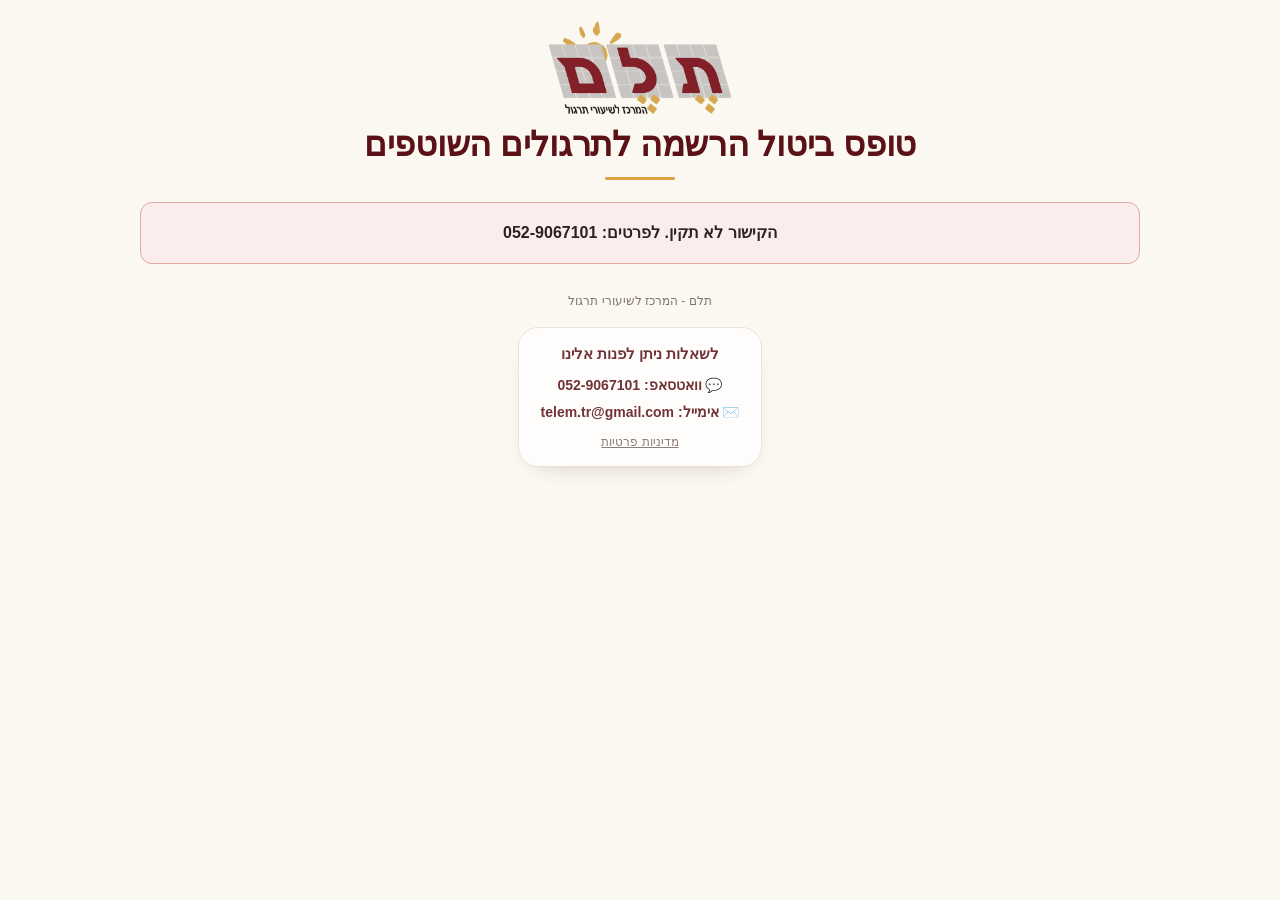
==== cancel.html @ 9bc38b72 "cancel: בלי סכומים (תשלום חודשי / חד-פעמיים); שם ההורה החותם – בלי שם משפחה של ההורה: שם המשפחה של ה" ====
<!DOCTYPE html>
<html data-form="cancel" lang="he" dir="rtl">
<head>
<meta charset="UTF-8">
<script>/* אבטחה (כל-17 3.3, 1.11.2026): בלי הטמעה באתר זר – רק באותו אתר (תצוגה מקדימה במערכת הניהול) */(function(){var ok=true;try{ok=window.top===window.self||window.top.location.origin===location.origin;}catch(e){ok=false;}if(!ok){document.documentElement.style.display="none";throw new Error("framed");}})();</script>
<meta name="viewport" content="width=device-width, initial-scale=1.0">
<meta name="robots" content="noindex, nofollow">
<meta http-equiv="Content-Security-Policy" content="default-src 'self'; script-src 'self' 'unsafe-inline' https://challenges.cloudflare.com https://*.googletagmanager.com; style-src 'self' 'unsafe-inline' https://fonts.googleapis.com; font-src https://fonts.gstatic.com; img-src 'self' data: https://*.google-analytics.com https://*.googletagmanager.com; connect-src 'self' https://oulivucqbpmbavbavfvy.supabase.co https://*.google-analytics.com https://*.analytics.google.com https://*.googletagmanager.com; form-action 'self'; frame-src https://challenges.cloudflare.com; base-uri 'self'; object-src 'none'">
<meta name="referrer" content="strict-origin-when-cross-origin">
<title>טופס ביטול - תלם</title>
<link rel="preconnect" href="https://fonts.googleapis.com">
<link href="https://fonts.googleapis.com/css2?family=Heebo:wght@400;500;700;800;900&family=Assistant:wght@400;500;600;700&display=swap" rel="stylesheet">
<style>
  /* לוח צבעים: בורדו/זהב של תלם, עם ערכת כהה תואמת */
  :root{
    --bg:#FAF8F5;
    --paper:#FFFFFF;
    --ink:#2B2320;
    --ink-soft:#6B5F55;
    --border:#E5DDD3;
    --accent:#5A1216;
    --accent-light:#8B1E23;
    --gold:#D9A441;
    --gold-deep:#C9A45C;
    --ok:#3F7D4F;
    --error:#B3423F;
    --cat-red:#B3241F;
    --cat-green:#5E9430;
    --cat-blue:#1E7FD1;
    color-scheme: light;
  }
  @media (prefers-color-scheme: dark){
    :root:not([data-theme="light"]){
      --bg:#1C1512;
      --paper:#2A211C;
      --ink:#F3ECE6;
      --ink-soft:#BBA99B;
      --border:#423630;
      --accent:#E2707A;
      --accent-light:#EF8C94;
      --gold:#E3B765;
      --gold-deep:#D9A441;
      --ok:#6CC082;
      --error:#FF8A80;
      --cat-red:#FF8A80;
      --cat-green:#8FD39F;
      --cat-blue:#7EC4FF;
      color-scheme: dark;
    }
  }
  :root[data-theme="dark"]{
    --bg:#1C1512;
    --paper:#2A211C;
    --ink:#F3ECE6;
    --ink-soft:#BBA99B;
    --border:#423630;
    --accent:#E2707A;
    --accent-light:#EF8C94;
    --gold:#E3B765;
    --gold-deep:#D9A441;
    --ok:#6CC082;
    --error:#FF8A80;
    --cat-red:#FF8A80;
    --cat-green:#8FD39F;
    --cat-blue:#7EC4FF;
    color-scheme: dark;
  }




    *{ box-sizing:border-box; }

  body{
    background:var(--bg);
    color:var(--ink);
    font-family:'Assistant', 'Segoe UI', sans-serif;
    direction:rtl;
    padding-inline:16px;
    padding-block:28px 60px;
    line-height:1.5;
    margin:0;
  }

  .wrap{ max-width:560px; margin:0 auto; }

  .brand{ display:flex; justify-content:center; margin-bottom:6px; }
  .brand-logo{ width:100%; max-width:230px; height:auto; display:block; }

  h1{
    text-align:center;
    font-family:'Heebo','Segoe UI',sans-serif;
    font-weight:900;
    font-size:clamp(22px,4.5vw,30px);
    color:var(--accent);
    display:flex;
    align-items:center;
    justify-content:center;
    gap:14px;
    margin:0 0 6px;
    text-wrap:balance;
  }
  h1 .line{ height:2px; width:56px; background:var(--gold-deep); position:relative; flex:0 0 auto; }
  h1 .line::before{ content:''; position:absolute; top:-3px; inset-inline-end:0; width:8px; height:8px; border-radius:50%; background:var(--accent); }
  h1 .line.right::before{ inset-inline-end:auto; inset-inline-start:0; }

  .subtitle{
    text-align:center;
    font-weight:700;
    color:var(--gold-deep);
    letter-spacing:.03em;
    margin-bottom:22px;
    font-size:18px;
  }
  .subtitle #subtitleLocation:not(:empty)::before{ content:" · "; }

  .intro{
    background:var(--paper);
    border:1px solid var(--border);
    border-inline-start:4px solid var(--accent);
    border-radius:12px;
    padding:16px 18px;
    font-size:15px;
    color:var(--ink-soft);
    line-height:1.75;
    margin-bottom:28px;
    display:flex;
    flex-direction:column;
    gap:10px;
  }
  .intro strong{ color:var(--accent); }
  .intro .lock-line{ display:flex; align-items:center; gap:6px; color:var(--accent); font-weight:700; }

  fieldset{
    border:none;
    margin:0 0 26px;
    padding:0;
    min-width:0;
  }
  legend{
    font-family:'Heebo',sans-serif;
    font-weight:800;
    font-size:17px;
    color:var(--accent);
    padding:0 0 12px;
    width:100%;
    border-bottom:2px solid var(--border);
    margin-bottom:16px;
  }

  .row{ display:grid; grid-template-columns:1fr 1fr; gap:14px; }
  @media (max-width:520px){ .row{ grid-template-columns:1fr; } }

  .field{ display:flex; flex-direction:column; gap:6px; margin-bottom:14px; }
  .field label{ font-weight:700; font-size:14.5px; color:var(--ink); }
  .field label .req{ color:var(--accent); margin-inline-start:2px; }
  .field .hint{ font-size:12.5px; color:var(--ink-soft); font-weight:500; }

  input[type=text], input[type=email], input[type=tel], select, textarea{
    font-family:inherit;
    font-size:16px;
    padding:11px 12px;
    border-radius:10px;
    border:1.5px solid var(--border);
    background:var(--paper);
    color:var(--ink);
    width:100%;
    transition:border-color .15s;
  }
  select{
    appearance:none;
    background-image:url("data:image/svg+xml,%3Csvg xmlns='http://www.w3.org/2000/svg' width='14' height='9'%3E%3Cpath d='M1 1l6 6 6-6' stroke='%235A1216' stroke-width='2' fill='none' stroke-linecap='round' stroke-linejoin='round'/%3E%3C/svg%3E");
    /* גרסה לערכה כהה (אותו חץ, קו בהיר יותר כדי לשמור על קונטרסט) מוגדרת למטה */
    background-repeat:no-repeat;
    background-position:left 12px center;
    padding-inline-start:34px;
  }

  @media (prefers-color-scheme: dark){
    :root:not([data-theme="light"]) select{
      background-image:url("data:image/svg+xml,%3Csvg xmlns='http://www.w3.org/2000/svg' width='14' height='9'%3E%3Cpath d='M1 1l6 6 6-6' stroke='%23F3ECE6' stroke-width='2' fill='none' stroke-linecap='round' stroke-linejoin='round'/%3E%3C/svg%3E");
    }
  }
  [data-theme="dark"] select{
    background-image:url("data:image/svg+xml,%3Csvg xmlns='http://www.w3.org/2000/svg' width='14' height='9'%3E%3Cpath d='M1 1l6 6 6-6' stroke='%23F3ECE6' stroke-width='2' fill='none' stroke-linecap='round' stroke-linejoin='round'/%3E%3C/svg%3E");
  }
  input:focus, select:focus{
    outline:none;
    border-color:var(--accent-light);
    box-shadow:0 0 0 3px rgba(90,18,22,.12);
  }

  .error-msg{ font-size:12.5px; color:var(--error); font-weight:700; min-height:15px; display:none; }
  .field.invalid .error-msg{ display:block; }
  .field.invalid input, .field.invalid select{ border-color:var(--error); }

  .track-info{
    border-radius:10px;
    padding:16px 18px;
    margin:4px 0 20px;
    background:var(--paper);
    border:1px solid var(--border);
    border-inline-start:5px solid var(--track-color, var(--ink-soft));
    color:var(--ink);
    font-size:13.5px;
    line-height:1.7;
    text-align:right;
    box-shadow:0 1px 3px rgba(0,0,0,0.08);
  }
  .track-info.empty{ min-height:190px; display:flex !important; align-items:center; justify-content:flex-start; border-style:dashed; border-inline-start-width:1px; box-shadow:none; background:transparent; }
  .track-info.empty .track-info-title{ color:var(--ink-soft); font-weight:600; font-size:14px; margin:0; }
  .track-info.red{ --track-color:var(--cat-red); }
  .track-info.green{ --track-color:var(--cat-green); }
  .track-info.blue{ --track-color:var(--cat-blue); }
  .track-info-title{ font-family:'Heebo',sans-serif; font-weight:800; font-size:15.5px; margin-bottom:10px; color:var(--track-color, var(--ink)); }
  .track-info-body{ margin-bottom:10px; }
  .track-info-label{ font-weight:800; margin:0 0 4px; color:var(--track-color, var(--ink)); }
  .track-info-list{
    list-style:disc;
    margin:0 0 10px;
    padding-inline-start:20px;
    text-align:start;
  }
  .track-info-list li{ margin:2px 0; }
  .track-info-list b{ font-weight:800; }
  .track-info-prices{ margin-bottom:6px; }
  .track-info-note{ font-size:12.5px; opacity:.95; }
  .track-info-note .track-info-list{ margin-bottom:0; }

  .amount-row{
    display:flex;
    justify-content:space-between;
    align-items:center;
    background:var(--bg);
    border:1px solid var(--border);
    border-radius:10px;
    padding:12px 14px;
    margin:6px 0 0;
    font-size:14px;
  }
  .amount-row strong{ font-size:18px; color:var(--accent); }
  .amount-breakdown{ margin:6px 0 0; }
  .amount-breakdown:empty{ display:none; }
  .bd-row{ display:flex; justify-content:space-between; gap:12px; padding:5px 14px; font-size:13.5px; color:var(--ink-soft); }
  .bd-row + .bd-row{ border-top:1px dashed var(--border); }
  .bd-row b{ color:var(--ink); font-weight:600; white-space:nowrap; }
  .amount-row-recur{ margin-bottom:20px; }
  .amount-row-recur strong{ font-size:18px; }

  .pay-phone{ background:#FBF5E8; border:1.5px solid #E2C98F; border-radius:10px; padding:10px 12px; margin-bottom:10px; }
  .consent{
    display:flex;
    align-items:flex-start;
    gap:8px;
    margin-top:6px;
    font-size:13px;
    color:var(--ink-soft);
  }
  .consent input{ margin-top:3px; }
  .consent .error-msg{ color:var(--error); }

  .terms-box{
    background:var(--bg);
    border:1px solid var(--border);
    border-radius:10px;
    padding:14px 16px;
    margin:20px 0 10px;
    font-size:12.5px;
    line-height:1.7;
    color:var(--ink-soft);
    max-height:260px;
    overflow-y:auto;
    text-align:start;
  }
  .terms-box h4{
    font-family:'Heebo',sans-serif;
    font-weight:800;
    font-size:14px;
    color:var(--accent);
    margin:14px 0 6px;
  }
  .terms-box h4:first-child{ margin-top:0; }
  .terms-box p{ margin:5px 0; }
  .terms-box ol{ padding-inline-start:20px; margin:4px 0; }
  .terms-box li{ margin:3px 0; }

  .submit-wrap{ text-align:center; margin-top:30px; }
  button#submitBtn{
    font-family:'Heebo',sans-serif;
    font-weight:800;
    font-size:17px;
    color:#fff;
    background:var(--accent);
    border:none;
    border-radius:999px;
    padding:15px 42px;
    cursor:pointer;
    box-shadow:0 4px 14px rgba(90,18,22,.25);
    transition:transform .12s, background .12s;
    width:100%;
    max-width:320px;
  }
  button#submitBtn:hover{ background:var(--accent-light); }
  button#submitBtn:active{ transform:scale(.98); }
  button#submitBtn:disabled{ opacity:.55; cursor:not-allowed; }

  .form-error{
    text-align:right; color:var(--error); font-weight:700; font-size:14px;
    margin-top:14px; min-height:18px;
  }

  footer{ text-align:center; margin-top:34px; font-size:12px; color:var(--ink-soft); opacity:.85; line-height:1.9; }
  footer .contact{ font-size:13px; }
  footer a{ color:var(--maroon); font-weight:700; text-decoration:none; }


  [hidden]{ display:none !important; }
  select.locked{ background-image:none !important; opacity:1; background-color:var(--bg); color:var(--ink); font-weight:700; cursor:not-allowed; }
  .lock-note{ font-size:12.5px; color:var(--ink-soft); margin-top:4px; }
  .preview-banner{ position:sticky; top:0; z-index:50; background:#C9A45C; color:#2B2320; font-weight:800; text-align:center; padding:8px 12px; font-size:14px; }
  /* חתימה */
  .sig-wrap{ margin-top:12px; }
  .sig-wrap .sig-lbl{ font-weight:700; font-size:14px; margin-bottom:6px; display:block; }
  .sig-box{ position:relative; border:1.5px dashed var(--border); border-radius:10px; background:#fff; touch-action:none; }
  .sig-box canvas{ display:block; width:100%; height:120px; border-radius:10px; cursor:crosshair; touch-action:none; }
  .sig-box .sig-ph{ position:absolute; inset:0; display:flex; align-items:center; justify-content:center; color:#9a8f86; font-size:14px; pointer-events:none; }
  .sig-box.signed .sig-ph{ display:none; }
  .sig-box.signed{ border-style:solid; border-color:var(--ok); }
  .sig-tools{ display:flex; justify-content:space-between; align-items:center; margin-top:6px; font-size:13px; color:var(--ink-soft); }
  .sig-tools button{ background:none; border:1px solid var(--border); border-radius:8px; padding:4px 12px; font:inherit; color:var(--ink); cursor:pointer; }
  .hp-field{ position:absolute !important; width:1px; height:1px; overflow:hidden; clip-path:inset(50%); white-space:nowrap; opacity:0; pointer-events:none; }
  /* ===== תלם 5.19.46: עיצוב חדש לטפסים - קרם, בורדו וזהב (כמו מסך המאגר). רק מראה, בלי שינוי בלוגיקה ===== */
  /* רק במצב בהיר (במצב כהה של הטלפון - נשאר העיצוב הכהה הקיים) */
  @media not all and (prefers-color-scheme: dark){
  @media not all and (prefers-color-scheme: dark){
    :root:not([data-theme="dark"]){ --bg:#FBF8F3; --border:#E6E0D8; --hl:#C9A45C; --ink-dark:#2E1C19; }
  }
  :root[data-theme="light"]{ --bg:#FBF8F3; --border:#E6E0D8; --hl:#C9A45C; --ink-dark:#2E1C19; }
  .wrap{ max-width:600px; }
  h1{ display:block; width:fit-content; margin:4px auto 10px; padding:0 8px; color:var(--ink-dark, var(--ink)); }
  h1 .line{ display:none; }
  .subtitle{ display:table; margin:0 auto 22px; background:var(--accent); color:#fff; border-radius:999px; padding:7px 22px; font-size:17px; letter-spacing:0; }
  .intro{ border-radius:18px; border:1px solid var(--border); border-inline-start:5px solid var(--accent); box-shadow:0 1px 3px rgba(60,30,20,.05); }
  fieldset{ background:var(--paper); border:1px solid var(--border); border-radius:20px; padding:18px 20px 8px; margin-bottom:18px; box-shadow:0 1px 3px rgba(60,30,20,.05); }
  legend{ float:right; width:100%; border-bottom:none; padding:0 0 4px; margin-bottom:14px; font-size:18px; }
  legend::after{ content:""; display:block; width:36px; height:3px; border-radius:5px; background:var(--hl, var(--gold)); margin-top:6px; }
  legend + *, fieldset > *:not(legend){ clear:both; }
  input[type=text], input[type=email], input[type=tel], select, textarea{ border-radius:12px; }
  input[type=text]:focus, input[type=email]:focus, input[type=tel]:focus, select:focus, textarea:focus{ border-color:var(--gold-deep); box-shadow:0 0 0 3px rgba(90,18,22,.12); outline:none; }
  .track-info{ border-radius:16px; }
  .terms-box{ border-radius:16px; }
  button#submitBtn{ box-shadow:0 6px 18px rgba(90,18,22,.22); }
  /* שדה שנקבע בקישור (נעול) - רקע בהיר, כיתוב רגיל (לא מודגש) */
  select.locked, input.locked, select:disabled, input:disabled{ background-color:#F8F6F3 !important; color:var(--ink) !important; font-weight:600 !important; box-shadow:none; }
  .lock-note::before{ content:"🔒 "; font-size:11px; }
  .terms-box{ background:var(--paper); }
  .amount-breakdown{ background:var(--paper); border:1px solid var(--border); border-radius:14px; padding:4px 0; margin-bottom:8px; }
  .amount-row{ background:var(--paper); border-radius:14px; }
  .amount-row:not(.amount-row-recur){ background:var(--paper); border-color:var(--accent); border-width:1.5px; }
  .sig-box{ border-radius:14px; }
  .pm-lock{ display:flex; gap:6px; align-items:flex-start; margin:8px 0 2px; font-size:13px; color:var(--accent); font-weight:700; }
  #pmOpts[hidden] ~ .pm-lock{ display:none; }
  :root{ --bg:#FBF8F3; } body{ background:#F8F4ED; }
  /* תלם 5.19.46: הטופס בחלקים ממוספרים (כמו המרתון) */
  form{ counter-reset:step; }
  fieldset > legend, .sec-card > .sec-h{ display:flex; align-items:center; gap:10px; }
  fieldset > legend::before, .sec-card > .sec-h::before{ counter-increment:step; content:counter(step); flex:0 0 auto; width:28px; height:28px; border-radius:50%; background:var(--accent); color:#fff; display:grid; place-items:center; font-size:14px; font-weight:800; font-family:'Heebo',sans-serif; }
  fieldset > legend::after{ display:none !important; } fieldset > legend{ border-bottom:1px solid var(--border); padding-bottom:12px !important; }
  .sec-card > .sec-h{ border-bottom:1px solid var(--border); padding-bottom:12px; }
  .sec-card{ background:var(--paper); border:1px solid var(--border); border-radius:20px; padding:18px 20px 14px; margin-bottom:18px; box-shadow:0 1px 3px rgba(60,30,20,.05); }
  .sec-card > .sec-h{ font-family:'Heebo',sans-serif; font-weight:800; font-size:18px; color:var(--accent); margin-bottom:16px; flex-wrap:wrap; }

  .sec-card .terms-box{ background:#FBF9F5; }
  @media (min-width:900px){ .wrap{ max-width:640px; } }
  /* הלקוחה: השדות למילוי ברקע אפור-בהיר, שדה שנקבע בקישור (עיר) - לבן */
  input[type=text], input[type=email], input[type=tel], input[type=number], select, textarea{ background-color:#FFFAEE; border-color:#EADFC8; }
  input[type=text]:focus, input[type=email]:focus, input[type=tel]:focus, select:focus, textarea:focus{ background-color:#fff; }
  select.locked, input.locked, select:disabled, input:disabled, input.ro-val, input[readonly]{ background-color:#fff !important; border-color:var(--border) !important; color:var(--ink) !important; font-weight:600 !important; }
  /* הלוגו בלי "מסגרת" לבנה - הרקע הלבן של התמונה מתמזג ברקע הדף */
  @media not all and (prefers-color-scheme: dark){ :root:not([data-theme="dark"]) .brand-logo{ mix-blend-mode:multiply; } }
  :root[data-theme="light"] .brand-logo{ mix-blend-mode:multiply; }

  }
  @media not all and (prefers-color-scheme: dark){
    /* מסגרת פנימית בתוך כרטיס - תמיד עם שוליים */
    fieldset .track-info, fieldset .ti-box, fieldset .terms-box, .sec-card .terms-box, fieldset .amount-row, fieldset .pm-only{ margin-inline:0; }
    .ti-box, .track-info{ padding:14px 16px !important; }
  }
  /* ===== תלם 5.19.46 (המשך): מסגרת בורדו לכל חלק, רקע ניטרלי, ריווח צפוף, שני שדות בשורה גם בנייד, שורה צהובה מתחת לכותרת ===== */
  @media not all and (prefers-color-scheme: dark){
    :root{ --bg:#FAF8F5; } body{ background:#FAF8F5 !important; padding-inline:10px !important; padding-top:18px !important; }
    fieldset, .sec-card{ border:1.5px solid var(--accent) !important; box-shadow:none !important; margin-bottom:10px !important; padding:14px 14px 4px !important; border-radius:16px !important; }
    .sec-card{ padding-bottom:12px !important; }
    fieldset > legend, .sec-card > .sec-h{ border-bottom-color:#E9DCDC !important; margin-bottom:10px !important; padding-bottom:10px !important; }
    .field{ margin-bottom:10px; }
    input[type=text], input[type=email], input[type=tel], input[type=number], select, textarea{ background-color:#FAF8F5 !important; border-color:#E3DDD4 !important; }
    input[type=text]:focus, input[type=email]:focus, input[type=tel]:focus, select:focus, textarea:focus{ background-color:#fff !important; }
    select.locked, input.locked, select:disabled, input:disabled, input.ro-val, input[readonly]{ background-color:#fff !important; }
  }
  .row{ grid-template-columns:1fr 1fr !important; gap:10px !important; }
  @media (max-width:520px){ .field label{ font-size:13.5px; } input[type=text], input[type=email], input[type=tel], select{ font-size:15px; padding-inline:10px; } }
</style>
<style>
  .ro-val{ background:#F6F1E7 !important; color:#2B2320 !important; font-weight:700; }
  .done-box{ background:#EEF7EA; border:1.5px solid #9BC98A; border-radius:12px; padding:18px; text-align:center; font-size:17px; font-weight:700; }
  .bad-box{ background:#FBEDEC; border:1.5px solid #E4A8A3; border-radius:12px; padding:18px; text-align:center; font-size:16px; font-weight:700; }
  .disclaimer{ font-weight:800; font-size:15.5px; text-align:center; margin:14px 0 6px; color:#2B2320; }
  .ti-box{ border:1.5px solid #E2C98F; background:#FBF5E8; border-radius:12px; padding:12px 14px; margin-bottom:10px; }
  .ti-box h3{ margin:0 0 4px; font-size:16px; } .ti-box p{ margin:0 0 6px; font-size:14.5px; } .ti-box ul{ margin:0; padding-inline-start:18px; font-size:14.5px; }
  .preview-banner{ position:sticky; top:0; z-index:50; background:#C9A45C; color:#2B2320; font-weight:800; text-align:center; padding:8px 12px; font-size:14px; }

  /* 5.19.55 (הלקוחה): שדות שהדפדפן מילא אוטומטית - בלי הרקע הכחול, באותו צבע כמו שאר השדות */
  input:-webkit-autofill, input:-webkit-autofill:hover, input:-webkit-autofill:focus, textarea:-webkit-autofill, select:-webkit-autofill{
    -webkit-box-shadow:0 0 0 1000px var(--af-bg, #FAF8F5) inset !important; box-shadow:0 0 0 1000px var(--af-bg, #FAF8F5) inset !important;
    -webkit-text-fill-color:currentColor !important; transition:background-color 99999s ease 0s; }
  input:-webkit-autofill:focus{ --af-bg:#fff; }
  input:autofill{ background-color:var(--af-bg, #FAF8F5) !important; }
  @media (prefers-color-scheme: dark){ input:-webkit-autofill, textarea:-webkit-autofill, select:-webkit-autofill{ --af-bg:var(--card, #2a2522); } }
  /* 5.19.55: שדה חסר / לא תקין - מסגרת אדומה בולטת והודעה גדולה יותר */
  .field.invalid input, .field.invalid select, .field.invalid textarea{ border:1.5px solid #C9554F !important; }   /* הלקוחה: פחות אדום - רק מסגרת */
  .field.invalid .error-msg, .consent .error-msg:not(:empty), #sigError:not(:empty){ font-size:13.5px !important; font-weight:700 !important; color:#B8463F !important; margin-top:4px; }
  .field.invalid .error-msg::before{ content:"⚠ "; }

  /* ===== 5.19.83 (נועה): שדות לבנים כמו במערכת הניהול – לא שמנת. פינות 8, גובה 44 בכל הטפסים ===== */
  @media not all and (prefers-color-scheme: dark){
    :is(input[type=text], input[type=email], input[type=tel], input[type=number], input[type=date], select, textarea):not(.field.invalid *){ background-color:#fff !important; border:1.5px solid #E5DDD3 !important; }
    :is(input[type=text], input[type=email], input[type=tel], input[type=number], input[type=date], select, textarea):not(.field.invalid *):focus{ border-color:#C9A45C !important; box-shadow:0 0 0 3px rgba(90,18,22,.10) !important; outline:none; }
    input:-webkit-autofill, textarea:-webkit-autofill, select:-webkit-autofill{ --af-bg:#fff; }
    input:autofill{ --af-bg:#fff; }
  }
  :is(input[type=text], input[type=email], input[type=tel], input[type=number], input[type=date], select, textarea){ border-radius:8px !important; }
  :is(input[type=text], input[type=email], input[type=tel], input[type=number], input[type=date], select){ min-height:44px !important; height:44px; padding-block:8px !important; box-sizing:border-box; }

  /* 5.19.84 (נועה): שדה נעול / לקריאה בלבד – דהוי: מסגרת חלשה מאוד, טקסט אפור, בלי רקע ובלי חץ */
  body .field :is(select.locked, input.locked, select:disabled, input:disabled, input.ro-val, input[readonly]):not(.q1):not(.q2):not(.q3){
    background-color:transparent !important; background-image:none !important; border:1.5px solid #EFEAE3 !important; box-shadow:none !important;
    color:#6B5F55 !important; -webkit-text-fill-color:#6B5F55; font-weight:400 !important; opacity:1; cursor:default; }

  /* 5.19.84 (נועה): רקע הדף כמו במערכת הניהול – המסגרות הלבנות בולטות עליו */
  @media not all and (prefers-color-scheme: dark){ body{ background:#F6F3EF !important; } }
  /* 5.19.84 (נועה): בביטול ההורה בודק את הפרטים – הטקסט כהה וברור, רק המסגרת דהויה */
  body .field input.ro-val:not(.q1):not(.q2):not(.q3):not(.q4){ color:#2B2320 !important; -webkit-text-fill-color:#2B2320; font-weight:600 !important; }


  /* ===== 5.19.84 (נועה): כל הטפסים בעיצוב של טופס המרתון (המרתון = הטופס שסגרנו) ===== */
  .intro{ background:var(--paper) !important; border:1px solid var(--accent) !important; border-radius:16px !important; box-shadow:none !important;
    padding:14px 14px 12px !important; margin:0 0 10px !important; font-size:15.5px; line-height:1.7; color:var(--ink); }
  fieldset, .sec-card{ border-width:1px !important; }
  fieldset > legend, .sec-card > .sec-h{ font-size:17.5px !important; font-weight:800; color:var(--accent); padding-bottom:12px !important; margin-bottom:10px !important; }
  fieldset > legend::before, .sec-card > .sec-h::before{ width:26px !important; height:26px !important; font-size:13.5px !important; }
  .field > label, .field label{ font-size:14px !important; font-weight:700; color:var(--ink-soft) !important; }
  @media (max-width:520px){ .field > label, .field label{ font-size:13.5px !important; } }
  .amount-row:not(.amount-row-recur){ background:linear-gradient(135deg, rgba(90,18,22,.07), rgba(217,164,65,.10)) !important; border:1px solid rgba(90,18,22,.35) !important;
    border-radius:14px !important; padding:14px 16px !important; }
  .amount-row:not(.amount-row-recur) span{ font-weight:800; font-size:16px; color:var(--accent); } .amount-row:not(.amount-row-recur) strong{ font-size:22px !important; font-weight:900; color:var(--accent); }
  .amount-row-recur{ border-radius:14px !important; padding:12px 16px !important; }
  .consents-box{ background:#FAF8F5 !important; border:1px solid #E6E0D8 !important; border-radius:14px !important; padding:12px 14px !important; margin:10px 0 4px !important; display:grid !important; gap:10px; }
  .consents-box .consent, .consent{ margin:0 !important; font-size:14px !important; color:var(--ink) !important; line-height:1.55; cursor:pointer; gap:8px; }
  .consents-box .consent input, .consent input[type=checkbox]{ width:20px; height:20px; flex:0 0 auto; margin-top:1px !important; accent-color:#8B1E23; }
  .consents-box .error-msg:empty{ display:none; }
  .terms-box{ background:#FAF8F5 !important; border:1px solid #E6E0D8 !important; border-radius:12px !important; padding:14px 16px !important; margin:16px 0 10px !important;
    font-size:12.5px; color:var(--ink-soft); max-height:190px; }
  .sig-box{ background:#FDFBF8 !important; border:1px dashed #E6E0D8 !important; border-radius:14px !important; }
  .pm-title{ font-family:'Heebo',sans-serif; font-size:16px; font-weight:800; color:var(--ink); margin:16px 0 6px; }
  .submit-wrap{ margin-top:22px !important; }
  button#submitBtn{ background:linear-gradient(160deg, #8B1E23, #5A1216) !important; font-size:16.5px !important; padding:15px 14px !important; max-width:380px !important; width:100%;
    box-shadow:0 8px 22px rgba(90,18,22,.28) !important; border-radius:999px; }
  footer{ margin-top:26px !important; }
  /* מחשב – רוחב כמו בטופס המרתון */
  @media (min-width:900px){
    body{ padding-inline:28px; } .wrap{ max-width:1000px !important; }
    button#submitBtn{ font-size:18px !important; padding:16px 24px !important; }
    .field > label, .field label{ font-size:14px !important; }
  }

  /* ===== 5.19.84 (נועה): כמו במערכת – שם השדה צמוד לשדה ומיושר לטקסט שבתוכו; כוכבית חובה באדום ===== */
  .field > label, .field > .field-title{ display:block; padding-inline-start:11px !important; margin-bottom:-3px !important; line-height:1.3; }
  .sig-lbl, .pm-title{ padding-inline-start:0; }
  :is(input[type=text], input[type=email], input[type=tel], input[type=number], input[type=date], select){ padding-inline:10px !important; }
  select{ padding-inline-end:36px !important; }
  .req, label .req, .sig-lbl .req{ color:#B3241F !important; font-weight:800; }
</style>
<link rel="stylesheet" href="site-look.css?v=7"><script src="site-look.js?v=11"></script><!-- עיצוב אחיד כמו באתר (נועה 23.10) -->
<link rel="icon" type="image/png" href="favicon.png?v=1">
</head>
<body>
<div class="wrap">
  <div class="brand"><img class="brand-logo" src="[data-uri]" alt="תלם - המרכז לשיעורי תרגול"></div>
  <h1><span class="line"></span> <span data-t="t001">תלם - המרכז לשיעורי תרגול</span> <span class="line right"></span></h1>
  <div class="subtitle" data-t="t002">טופס ביטול הרשמה לתרגולים השוטפים</div>
  <div id="loadBox" class="intro"><div data-t="t003">טוען את הטופס...</div></div>
  <form id="canForm" novalidate hidden>
    <div class="intro"><div data-t="t004">לאחר שקיבלנו הסבר מפורט מנציגי 'תלם - המרכז לשיעורי תרגול' על מהות שיעורי התרגול, אנו מבקשים לבטל את הרישום של בננו/בתנו לשיעורי התרגול, בהתאם למדיניות ולתנאי ההתקשרות המפורטים למטה.</div></div>
    <div class="top-error form-error" id="topError" style="display:none;"></div>
    <fieldset>
      <legend data-t="t005">פרטי התלמיד/ה</legend>
      <div class="row">
        <div class="field"><label data-t="t006">שם התלמיד/ה</label><input type="text" class="ro-val" id="v-student" readonly></div>
        <div class="field"><label data-t="t007">שכבה</label><input type="text" class="ro-val" id="v-grade" readonly></div>
      </div>
    </fieldset>
    <fieldset>
      <legend data-t="t008">בית הספר</legend>
      <div class="row">
        <div class="field"><label data-t="t009">עיר</label><input type="text" class="ro-val" id="v-city" readonly></div>
        <div class="field"><label data-t="t010">בית ספר</label><input type="text" class="ro-val" id="v-school" readonly></div>
      </div>
    </fieldset>
    <fieldset>
      <legend data-t="t011">המסלול</legend>
      <div class="row">
        <div class="field"><label data-t="t012">מסלול</label><input type="text" class="ro-val" id="v-track" readonly></div>
        <div class="field"><label data-t="t013">מקצוע</label><input type="text" class="ro-val" id="v-subject" readonly></div>
      </div>
      <!-- נועה 15.11: בטופס הביטול – בלי סכומים (תשלום חודשי / תשלומים חד-פעמיים) -->
      <div class="ti-box" id="priceBox"></div>
    </fieldset>
    <fieldset>
      <legend data-t="t016">סיבת הביטול</legend>
      <div class="field"><label for="f-reason" data-t="t017">סיבת הביטול (לא חובה)</label><textarea id="f-reason" maxlength="1000" rows="3"></textarea></div>
    </fieldset>
    <section class="sec-card"><div class="sec-h" data-t="t018">אישור וחתימה</div>
    <div class="terms-box" id="termsBox">
      <h4 data-t="t019">תנאים כלליים</h4>
      <p data-t="t020">על התלמיד/ה להגיע לתרגולים עם כל הציוד הלימודי הנדרש (ספר + מחברת הלימוד, כלי כתיבה וכו'). במהלך המפגש ניתן לצאת מהכיתה לצורך שירותים, שתייה והתרעננות בתחומי בית הספר בלבד.</p>
      <p data-t="t021">תלמיד/ה שיעזוב/תעזוב את המפגש לפני תומו, מכל סיבה שהיא, לא יהיה/תהיה זכאי/ת להחזר כספי. תלמיד/ה שלא יגיע/תגיע למפגש, מכל סיבה שהיא, יוכל/תוכל להשלים את המפגש על בסיס מקום פנוי בקבוצה אחרת (במידה וקיימת) באותו המסלול בלבד, ובכל מקרה לא יהיה/תהיה זכאי/ת להחזר כספי.</p>
      <p data-t="t022">האחריות בדבר הגעת התלמיד/ה למפגשים מוטלת על התלמיד/ה והוריו/ה בלבד. הבטחת מקומו/ה של התלמיד/ה בשיעורי התרגול תינתן רק עם הסדרת התשלום באופן מלא וכן מילוי ושליחת טופס הרשמה זה.</p>
      <p data-t="t023">'תלם - המרכז לשיעורי תרגול' שומרת לעצמה את הזכות שלא לפתוח קבוצת תרגול במידה ומספר הנרשמים לקבוצה לא ימלא את המינימום הנדרש על ידה, וכן את הזכות להרחיק תלמידים עקב התנהגות לא נאותה או לא מקובלת.</p>

      <h4 data-t="t024">תנאי ביטול</h4>
      <p data-t="t025">ניתן לבטל את ההשתתפות בשיעורי התרגול עד שבוע לפני היציאה לחופשת פסח, מכל סיבה שהיא. לאחר מכן לא תינתן אפשרות לביטול ההשתתפות.</p>
      <p data-t="t026">במקרה של ביטול ההשתתפות:</p>
      <ol>
        <li data-t="t027">הודעה על ביטול שהגיעה עד ה-10 לחודש - החודש יחויב במלואו, ותינתן אפשרות להגיע לתרגולים עד לסוף אותו החודש.</li>
        <li data-t="t028">הודעה על ביטול שהגיעה אחרי ה-10 לחודש - יחויבו החודש הנוכחי וכן חודש אחד נוסף לאחריו, ותינתן אפשרות להגיע לתרגולים עד לסוף החודש שאחריו.</li>
      </ol>
      <p data-t="t029">כל פנייה לביטול תיעשה בכתב ו/או באמצעות טופס ביטול השתתפות, ובקבלת אישור מהנהלת 'תלם - המרכז לשיעורי תרגול'. חודש יוני מחויב במלואו, למרות שהפעילות השוטפת מסתיימת עם סיום שנת הלימודים (20.6).</p>

      <div id="materialsTermsNote" style="display:none;">
        <h4 data-t="t030">חומרי תרגול ועזרי לימוד דיגיטליים</h4>
        <p data-t="t031">חומרי התרגול ועזרי התרגול הדיגיטליים יסופקו ע"י חברת 'תלם' ו/או חברה אחרת שתיבחר מטעמה. עלות חומרי הלימוד ועזרי התרגול מקוזזת מעלות חודש יוני, כמפורט למעלה. תלמיד/ה שיבטל/תבטל את השתתפותו/ה לפני תחילת הפעילות - עלות חומרי הלימוד תקוזז באופן יחסי.</p>
      </div>
    </div>
      <div class="field" id="field-signer"><label for="f-signer"><span data-t="t032">שם מלא של ההורה החותם/ת</span> <span class="req">*</span></label><input type="text" id="f-signer" maxlength="80"><div class="error-msg" data-t="t033">שדה חובה</div></div>
    <div class="consents-box">
    <label class="consent" id="field-consent">
      <input type="checkbox" id="f-consent" required>
      <span data-t="t034">הנני מצהיר/ה כי קראתי את תנאי ההתקשרות ומדיניות הביטול, וכי חתימתי על מסמך זה מהווה אישור להסכמתי לתוכן המסמך ולבקשת הביטול.</span>
    </label>
    <div class="error-msg" id="consentError"></div>
    </div>
    <div class="sig-wrap" id="field-signature">
      <span class="sig-lbl"><span data-t="t035">חתימת ההורה</span> <span class="req">*</span></span>
      <div class="sig-box" id="sigBox"><canvas id="sigCanvas" aria-label="משטח חתימה"></canvas><div class="sig-ph" data-t="t036">חתמו כאן באצבע או בעכבר</div></div>
      <div class="sig-tools"><span id="sigHint" data-t="t037">החתימה נשמרת יחד עם טופס הביטול.</span><button type="button" id="sigClear" data-t="t038">ניקוי</button></div>
      <div class="error-msg" id="sigError"></div>
    </div>
    </section>
    <div class="hp-field" aria-hidden="true"><label>אתר <input type="text" id="f-website" name="website" tabindex="-1" autocomplete="off"></label></div>
    <p style="font-size:13px; color:var(--ink-soft);" data-t="t039">* תאריך ביטול ההרשמה ייחשב לתאריך קבלת הטופס החתום, ובכפוף לאישור הנהלת תלם.</p>
    <div class="submit-wrap"><button type="submit" id="submitBtn" disabled data-t="t050">שליחת טופס הביטול</button></div>
  </form>
  <div id="doneBox" hidden></div>

  <footer><span data-t="t040">תלם - המרכז לשיעורי תרגול</span><br>
    <span class="contact"><span data-t="t041">טלפון:</span> <a href="tel:0529067101">052-9067101</a> <span data-t="t042">· אימייל:</span> <a href="mailto:telem.tr@gmail.com">telem.tr@gmail.com</a></span></footer>
</div>
<script src="texts.js?v=3"></script><!-- תלם 5.19.100: נוסחי הטפסים מהמערכת -->
<script>
(function(){
"use strict";
const CONFIG = {
    trackPricing: {
      "ראש העין": {
        single:            { early: 348, regular: 393 },
        "unlimited-single":{ early: 514, regular: 584 },
        double:            { early: 684, regular: 742 },
        registrationFee: 118,  // דמי שיבוץ והרשמה - מקוזז מיוני
        materialsFee: null,    // אין עלות חומרי לימוד בעיר זו
        activityStartDate: "2026-10-11"  // מועד תחילת הפעילות + תחילת החיוב החודשי (הוראת קבע)
      },
      "כפר סבא": {
        single:            { early: 464, regular: 524 },
        "unlimited-single":{ early: 514, regular: 584 },
        double:            { early: 684, regular: 742 },
        registrationFee: 117,  // דמי שיבוץ והרשמה - לא מקוזז
        materialsFee: 472,     // חומרי תרגול/עזרי לימוד - מקוזז מיוני
        activityStartDate: "2026-10-18"  // מועד תחילת הפעילות + תחילת החיוב החודשי (הוראת קבע)
      },
      "הוד השרון": {
        single:            { early: 464, regular: 524 },
        "unlimited-single":{ early: 514, regular: 584 },
        double:            { early: 684, regular: 742 },
        registrationFee: 117,  // דמי שיבוץ והרשמה - לא מקוזז
        materialsFee: 472,     // חומרי תרגול/עזרי לימוד - מקוזז מיוני
        activityStartDate: "2026-10-18"  // מועד תחילת הפעילות + תחילת החיוב החודשי (הוראת קבע)
      }
    },

    // תאריך הגבול בין "הרשמה מוקדמת" ל"הרשמה רגילה" - קובע איזה
    // מחיר חודשי (early/regular) ייכנס להוראת הקבע (recur_sum).
    earlyRegistrationCutoff: "2026-10-08",
    trackInfo: {
      single: {
        color: "red",
        title: "מסלול מקצוע אחד (מתמטיקה או אנגלית)",
        body: "התרגולים במקצוע הנבחר כוללים שני שעורי לימוד ותרגול אקדמיים קבועים בשבוע ובנוסף, הגעה חופשית לשעור שבועי נוסף בתאום מראש."
      },
      "unlimited-single": {
        color: "green",
        title: "מסלול מקצוע אחד - מתמטיקה או אנגלית ללא הגבלה בכמות המפגשים",
        body: "התרגולים במקצוע הנבחר כוללים שני שעורי לימוד ותרגול אקדמיים קבועים בשבוע ובנוסף, הגעה חופשית וללא הגבלה במועדים נוספים ובתאום מראש."
      },
      double: {
        color: "blue",
        title: "מסלול שני מקצועות - מתמטיקה וגם אנגלית ללא הגבלה בכמות המפגשים",
        body: "התרגולים במקצועות הנבחרים כוללים שני שעורי לימוד ותרגול אקדמיים קבועים בשבוע ובנוסף, הגעה חופשית וללא הגבלה במועדים נוספים ובתאום מראש."
      }
    },
    supabase: {
      url: "https://oulivucqbpmbavbavfvy.supabase.co",
      anonKey: "sb_publishable_M8wEF2-9fXMmX0U97nfENw_AfZw9wNz"
    }
};
const $ = (id) => document.getElementById(id);
const Q = new URLSearchParams(location.search), TOKEN = (Q.get("t") || "").trim().slice(0, 100), PREVIEW = Q.get("preview") === "1";
if (PREVIEW) { const pb = document.createElement("div"); pb.className = "preview-banner"; pb.textContent = "תצוגה מקדימה - שום דבר לא נשמר"; document.body.insertBefore(pb, document.body.firstChild); }
const submitBtn = $("submitBtn"), topError = $("topError");
function updateSubmitAvailability(){ submitBtn.disabled = !($("f-consent").checked && sigHas); }
$("f-consent").addEventListener("change", updateSubmitAvailability);
  // ----------------------------------------------------------------
  // חתימה באצבע / בעכבר
  // ----------------------------------------------------------------
  const sigCanvas = document.getElementById("sigCanvas"), sigBox = document.getElementById("sigBox");
  const sigCtx = sigCanvas.getContext("2d");
  var sigHas = false, sigDrawing = false, sigLast = null;
  function sigResize(){
    const r = sigCanvas.getBoundingClientRect(), dpr = window.devicePixelRatio || 1;
    const old = sigHas ? sigCanvas.toDataURL() : null;
    sigCanvas.width = Math.round(r.width * dpr); sigCanvas.height = Math.round(r.height * dpr);
    sigCtx.setTransform(dpr, 0, 0, dpr, 0, 0);
    sigCtx.lineWidth = 2.4; sigCtx.lineCap = "round"; sigCtx.lineJoin = "round"; sigCtx.strokeStyle = "#1b1b1b";
    if (old) { const im = new Image(); im.onload = () => sigCtx.drawImage(im, 0, 0, r.width, r.height); im.src = old; }
  }
  function sigPos(e){ const r = sigCanvas.getBoundingClientRect(); return { x: e.clientX - r.left, y: e.clientY - r.top }; }
  sigCanvas.addEventListener("pointerdown", function(e){ e.preventDefault(); sigCanvas.setPointerCapture(e.pointerId); sigDrawing = true; sigLast = sigPos(e);
    sigCtx.beginPath(); sigCtx.arc(sigLast.x, sigLast.y, 1.1, 0, Math.PI * 2); sigCtx.fillStyle = "#1b1b1b"; sigCtx.fill(); });
  sigCanvas.addEventListener("pointermove", function(e){ if (!sigDrawing) return; e.preventDefault(); const p = sigPos(e);
    sigCtx.beginPath(); sigCtx.moveTo(sigLast.x, sigLast.y); sigCtx.lineTo(p.x, p.y); sigCtx.stroke(); sigLast = p;
    if (!sigHas) { sigHas = true; sigBox.classList.add("signed"); document.getElementById("sigError").textContent = ""; updateSubmitAvailability(); } });
  ["pointerup","pointercancel","pointerleave"].forEach(function(ev){ sigCanvas.addEventListener(ev, function(){ sigDrawing = false; }); });
  document.getElementById("sigClear").addEventListener("click", function(){
    sigCtx.clearRect(0, 0, sigCanvas.width, sigCanvas.height); sigHas = false; sigBox.classList.remove("signed"); updateSubmitAvailability(); });
  window.addEventListener("resize", sigResize); sigResize();
  // תמונה קטנה (רוחב עד 600) על רקע לבן, לשמירה
  function signatureImage(){
    if (!sigHas) return null;
    const w = Math.min(600, sigCanvas.width), h = Math.round(sigCanvas.height * w / sigCanvas.width);
    const c = document.createElement("canvas"); c.width = w; c.height = h;
    const x = c.getContext("2d"); x.fillStyle = "#fff"; x.fillRect(0, 0, w, h); x.drawImage(sigCanvas, 0, 0, w, h);
    return c.toDataURL("image/png");
  }
  // ----------------------------------------------------------------
  // PDF של הטופס החתום - נבנה בדפדפן, בלי ספריות חיצוניות.
  // כל עמוד מצויר על קנבס (הדפדפן מסדר עברית ומספרים נכון) ונשמר כ-JPEG בתוך PDF.
  // ----------------------------------------------------------------
  function buildSignedPdf(opts){
    // הכול על עמוד אחד: מציירים על קנבס גבוה בגדלים קומפקטיים, ואז מכווצים (אם צריך) לעמוד A4 אחד
    var W = 1240, H = 1754, M = 70, TALL = 5000, y = M;
    var FONT = getComputedStyle(document.body).fontFamily || "Arial, sans-serif";
    var big = document.createElement("canvas"); big.width = W; big.height = TALL;
    var ctx = big.getContext("2d"); ctx.fillStyle = "#fff"; ctx.fillRect(0, 0, W, TALL);
    ctx.direction = "rtl"; ctx.textAlign = "right"; ctx.textBaseline = "top";
    function wrap(text, font, maxW){
      ctx.font = font; var words = String(text).split(/\s+/), lines = [], cur = "";
      words.forEach(function(w){ var t = cur ? cur + " " + w : w; if (ctx.measureText(t).width > maxW && cur) { lines.push(cur); cur = w; } else cur = t; });
      if (cur) lines.push(cur); return lines;
    }
    function text(t, size, weight, color, indent, gapAfter, lhMul){
      var font = (weight || 400) + " " + size + "px " + FONT, lh = Math.round(size * (lhMul || 1.42));
      wrap(t, font, W - 2 * M - (indent || 0)).forEach(function(line){ ctx.font = font; ctx.fillStyle = color || "#2B2320"; ctx.fillText(line, W - M - (indent || 0), y); y += lh; });
      y += gapAfter || 0;
    }
    function rule(){ ctx.fillStyle = "#E5DDD3"; ctx.fillRect(M, y + 5, W - 2 * M, 2); y += 16; }
    // שדות בשלוש עמודות
    function grid(rows){
      var N = 3, gap = 30, colW = (W - 2 * M - gap * (N - 1)) / N, lw = 150, lf = "700 19px " + FONT, vf = "400 21px " + FONT, lh = 29;
      for (var i = 0; i < rows.length; i += N) {
        var hMax = 1;
        rows.slice(i, i + N).forEach(function(r, k){
          if (!r) return;
          var x = W - M - k * (colW + gap), ll = wrap(r[0], lf, lw - 10), vl = wrap(r[1], vf, colW - lw);
          ll.forEach(function(l, j){ ctx.font = lf; ctx.fillStyle = "#6B5F55"; ctx.fillText(l, x, y + j * lh); });
          vl.forEach(function(l, j){ ctx.font = vf; ctx.fillStyle = "#2B2320"; ctx.fillText(l, x - lw, y + j * lh); });
          hMax = Math.max(hMax, ll.length, vl.length);
        });
        y += hMax * lh + 4;
      }
    }
    // כותרת ממורכזת: לוגו ומתחתיו הפרטים
    function ctext(t, size, weight, color, gapAfter){
      ctx.font = (weight || 400) + " " + size + "px " + FONT; ctx.fillStyle = color; ctx.textAlign = "center";
      ctx.fillText(t, W / 2, y); ctx.textAlign = "right"; y += Math.round(size * 1.42) + (gapAfter || 0);
    }
    if (opts.logo && opts.logo.naturalWidth) {
      var lh0 = 110, lw0 = opts.logo.naturalWidth * lh0 / opts.logo.naturalHeight;
      if (lw0 > 320) { lw0 = 320; lh0 = opts.logo.naturalHeight * lw0 / opts.logo.naturalWidth; }
      ctx.drawImage(opts.logo, (W - lw0) / 2, y, lw0, lh0); y += lh0 + 8;
    }
    ctext("תלם - המרכז לשיעורי תרגול", 32, 800, "#5A1216");
    ctext(opts.title, 24, 700, "#2B2320");
    ctext("טלפון: 052-9067101 · אימייל: telem.tr@gmail.com", 17, 400, "#6B5F55");
    ctext("תאריך ושעת החתימה: " + opts.signedAt, 17, 400, "#6B5F55", 2);
    // סידור השדות בשורות קבועות (כל שורה - מספר העמודות שלה)
    var ORDER = [
      [/^עיר$/, /^בית ספר$/, /^שכב/, /כיתה/],
      [/^מסלול/, /^מקצוע/],
      [/שם פרטי.*תלמיד/, /שם משפחה.*תלמיד/],
      [/^בית ספר$/, /^שכב/],
      [/רמת לימוד מתמטיקה/, /רמת לימוד אנגלית/],
      [/שם פרטי הורה/, /שם משפחה הורה/],
      [/טלפון/, /אימייל/]
    ];
    function arrange(rows){
      var out = [], used = [];
      rows.forEach(function(r){
        if (r[0] === "מספר כיתה") r[0] = "כיתה";
        if (r[0] === "אימייל") r[0] = "אימייל הורה";
        if (r[0] === "מסלול") {
          var v = String(r[1]).replace(/^טופס הרשמה ל[^-–]*[-–]\s*/, "");
          if (/^שני מקצועות/.test(v)) { r[1] = "שני מקצועות"; rows.push(["מקצועות", "מתמטיקה ואנגלית"]); }
          else r[1] = v.replace(/\s*-\s*מתמטיקה או אנגלית/, "").replace(/,\s*מתמטיקה או אנגלית\s*$/, "");
        }
      });
      ORDER.forEach(function(g, gi){
        var row = [];
        if (gi === 0 && !rows.some(function(r){ return /^עיר$/.test(r[0]); })) return;
        g.forEach(function(re){ for (var i = 0; i < rows.length; i++) if (!used[i] && re.test(rows[i][0])) { used[i] = 1; row.push(rows[i]); break; } });
        if (row.length) out.push(row);
      });
      rows.forEach(function(r, i){ if (!used[i]) out.push([r]); });
      return out;
    }
    // כל שורה בתוך מסגרת, עם קו מפריד בין התאים
    function gridRows(lines){
      lines.forEach(function(row){
        var n = row.length, pad = 12, colW = (W - 2 * M) / n;
        var lw = n >= 4 ? (ctx.font = "700 19px " + FONT, Math.max.apply(null, row.map(function(r){ return ctx.measureText(r[0]).width; })) + 26) : 245;
        var lf = "700 19px " + FONT, vf = "400 21px " + FONT, lh = 29, hMax = 1, ty = y + 9;
        var cells = row.map(function(r){ var ll = wrap(r[0], lf, lw - 10), vl = wrap(r[1], vf, colW - lw - 2 * pad); hMax = Math.max(hMax, ll.length, vl.length); return [ll, vl]; });
        var h = hMax * lh + 14;
        ctx.fillStyle = "#FBF8F4"; ctx.fillRect(M, y, W - 2 * M, h);
        ctx.strokeStyle = "#E5DDD3"; ctx.lineWidth = 2; ctx.strokeRect(M, y, W - 2 * M, h);
        cells.forEach(function(c, k){
          var x = W - M - k * colW - pad;
          if (k > 0) { ctx.fillStyle = "#E5DDD3"; ctx.fillRect(W - M - k * colW - 1, y, 2, h); }
          c[0].forEach(function(l, j){ ctx.font = lf; ctx.fillStyle = "#6B5F55"; ctx.fillText(l, x, ty + j * lh); });
          c[1].forEach(function(l, j){ ctx.font = vf; ctx.fillStyle = "#2B2320"; ctx.fillText(l, x - lw, ty + j * lh); });
        });
        y += h + 6;
      });
    }
    (opts.sections || []).forEach(function(sec){ rule(); text(sec.title, 21, 800, "#5A1216", 0, 2); gridRows(arrange(sec.rows)); });
    // תשלום: מימין הסכומים העיקריים (מודגש), משמאל פירוט התשלום המיידי (רגיל)
    var pay = opts.payment || { main: [], breakdown: [] };
    if (pay.main.length) {
      rule(); text("תשלום", 21, 800, "#5A1216", 0, 4);
      var half = (W - 2 * M - 40) / 2, top = y, yR = y;
      pay.main.forEach(function(r){
        var m = r[0].match(/^([^(]+)\s*(\(.*\))?$/) || [0, r[0]], lab = m[1].trim(), sub = m[2] || "";
        ctx.font = "700 23px " + FONT; ctx.fillStyle = "#2B2320"; ctx.fillText(lab, W - M, yR);
        ctx.fillStyle = "#5A1216"; ctx.fillText(r[1].replace(/\s+/g, " "), W - M - 250, yR);
        yR += 33;
        if (sub) { ctx.font = "400 16px " + FONT; ctx.fillStyle = "#6B5F55"; ctx.fillText(sub.replace(/^\(|\)$/g, ""), W - M, yR); yR += 24; }
        yR += 6;
      });
      var yL = top;
      if (pay.breakdown.length) {
        var xr = M + half - 14, xl = M + 14;
        ctx.font = "700 18px " + FONT; ctx.fillStyle = "#4A3F37"; ctx.fillText("פירוט התשלום המיידי:", xr, yL + 8); yL += 36;
        pay.breakdown.forEach(function(r){
          ctx.font = "400 18px " + FONT; ctx.fillStyle = "#4A3F37"; ctx.fillText(r[0], xr, yL);
          ctx.fillText(r[1], xr - 290, yL);
          yL += 27;
        });
        yL += 6;
        ctx.strokeStyle = "#E5DDD3"; ctx.lineWidth = 2; ctx.strokeRect(M, top, half, yL - top);
      }
      y = Math.max(yR, yL) + 4;
    }
    rule(); text("תנאי ההתקשרות", 21, 800, "#5A1216", 0, 2);
    (opts.terms || []).forEach(function(t){
      if (t.h) { y += 3; text(t.h, 16, 800, "#2B2320", 0, 0); }
      else text((t.li ? (t.li + ". ") : "") + t.p, 14.5, 400, "#2B2320", t.li ? 18 : 0, 2, 1.36);
    });
    rule(); text("אישורים", 21, 800, "#5A1216", 0, 2);
    (opts.consents || []).forEach(function(c){ text("☑ " + c, 14.5, 400, "#2B2320", 0, 2, 1.36); });
    rule();
    text("חתימת ההורה" + (opts.signerName ? " - " + opts.signerName : ""), 19, 700, "#2B2320", 0, 4);
    if (opts.signature) {
      var img = opts.signature, iw = Math.min(380, img.width), ih = img.height * iw / img.width;
      ctx.strokeStyle = "#E5DDD3"; ctx.lineWidth = 2; ctx.strokeRect(W - M - iw - 8, y - 4, iw + 16, ih + 8);
      ctx.drawImage(img, W - M - iw, y, iw, ih); y += ih + 12;
    }
    // עמוד A4 אחד: אם התוכן ארוך מהעמוד - מכווצים אותו כולו
    var used = y + M, page = document.createElement("canvas"); page.width = W; page.height = H;
    var pc = page.getContext("2d"); pc.fillStyle = "#fff"; pc.fillRect(0, 0, W, H);
    var sc = Math.min(1, H / used), dw = W * sc;
    pc.imageSmoothingQuality = "high"; pc.drawImage(big, 0, 0, W, used, (W - dw) / 2, 0, dw, used * sc);
    var pages = [page];
    // ---- PDF מתמונות JPEG
    var enc = new TextEncoder(), parts = [], len = 0, offs = [];
    function push(x){ var b = typeof x === "string" ? enc.encode(x) : x; parts.push(b); len += b.length; }
    function b64bytes(d){ var s = atob(d.split(",")[1]), a = new Uint8Array(s.length); for (var i = 0; i < s.length; i++) a[i] = s.charCodeAt(i); return a; }
    var n = pages.length, objs = 2 + n * 3;
    push("%PDF-1.4\n%\xE2\xE3\xCF\xD3\n".replace(/[\u0080-ÿ]/g, ""));
    function obj(id, body){ offs[id] = len; push(id + " 0 obj\n"); push(body); push("\nendobj\n"); }
    obj(1, "<< /Type /Catalog /Pages 2 0 R >>");
    var kids = []; for (var k = 0; k < n; k++) kids.push((3 + k * 3) + " 0 R");
    obj(2, "<< /Type /Pages /Kids [" + kids.join(" ") + "] /Count " + n + " >>");
    pages.forEach(function(c, k){
      var pid = 3 + k * 3, cid = pid + 1, iid = pid + 2, jpg = b64bytes(c.toDataURL("image/jpeg", 0.72));
      obj(pid, "<< /Type /Page /Parent 2 0 R /MediaBox [0 0 595.28 841.89] /Resources << /XObject << /Im0 " + iid + " 0 R >> >> /Contents " + cid + " 0 R >>");
      var cs = "q 595.28 0 0 841.89 0 0 cm /Im0 Do Q";
      obj(cid, "<< /Length " + cs.length + " >>\nstream\n" + cs + "\nendstream");
      offs[iid] = len; push(iid + " 0 obj\n<< /Type /XObject /Subtype /Image /Width " + W + " /Height " + H + " /ColorSpace /DeviceRGB /BitsPerComponent 8 /Filter /DCTDecode /Length " + jpg.length + " >>\nstream\n");
      push(jpg); push("\nendstream\nendobj\n");
    });
    var xref = len, x = "xref\n0 " + (objs + 1) + "\n0000000000 65535 f \n";
    for (var i = 1; i <= objs; i++) x += String(offs[i]).padStart(10, "0") + " 00000 n \n";
    push(x + "trailer\n<< /Size " + (objs + 1) + " /Root 1 0 R >>\nstartxref\n" + xref + "\n%%EOF");
    var all = new Uint8Array(len), p = 0; parts.forEach(function(b){ all.set(b, p); p += b.length; });
    var bin = "", CH = 0x8000; for (var q = 0; q < all.length; q += CH) bin += String.fromCharCode.apply(null, all.subarray(q, q + CH));
    return "data:application/pdf;base64," + btoa(bin);
  }
  // איסוף הנתונים מהטופס עצמו (כל שדה שמוצג וממולא, לפי הסדר)
  function collectFormForPdf(form){
    var sections = [], cur = null, vis = function(el){ return el && el.getClientRects().length > 0; };
    form.querySelectorAll("legend, .field").forEach(function(el){
      if (el.tagName === "LEGEND") { if (vis(el) && !el.closest(".field")) { cur = { title: el.textContent.trim(), rows: [] }; sections.push(cur); } return; }
      if (!vis(el)) return;
      var lab = el.querySelector("label"), label = lab ? lab.textContent.replace("*", "").trim() : "", val = "";
      var radio = el.querySelector("input[type=radio]:checked");
      if (radio) {
        var opt = radio.closest("label"), ot = opt && opt.querySelector(".opt-title"), op = opt && opt.querySelector(".opt-price");
        val = ot ? ot.textContent.trim() + (op ? " (" + op.textContent.trim() + ")" : "") : (opt ? opt.textContent.replace(/\s+/g, " ").trim() : radio.value);
        var t = el.querySelector("legend, .field-title, .lbl, :scope > label:not(.price-option), h3"); label = t ? t.textContent.replace("*", "").trim() : "תשובה";
      }
      else {
        var c = el.querySelector("select, input:not([type=checkbox]):not([type=radio]), textarea");
        if (!c) return;
        val = c.tagName === "SELECT" ? (c.value ? c.selectedOptions[0].textContent.trim() : "") : c.value.trim();
      }
      if (!val) return;
      if (!cur) { cur = { title: "פרטים", rows: [] }; sections.push(cur); }
      cur.rows.push([label, val]);
    });
    var terms = [], box = document.getElementById("termsBox");
    if (box) box.querySelectorAll("h4, p, li").forEach(function(el){
      if (!vis(el)) return;
      if (el.tagName === "H4") terms.push({ h: el.textContent.trim() });
      else if (el.tagName === "LI") terms.push({ p: el.textContent.replace(/\s+/g, " ").trim(), li: Array.prototype.indexOf.call(el.parentNode.children, el) + 1 });
      else if (!el.closest("li")) terms.push({ p: el.textContent.replace(/\s+/g, " ").trim() });
    });
    var payment = { main: [], breakdown: [] };
    document.querySelectorAll("#amountBreakdown .bd-row").forEach(function(r){ var a = r.querySelector("span"), b = r.querySelector("b"); if (a && b) payment.breakdown.push([a.textContent.trim(), b.textContent.trim()]); });
    document.querySelectorAll(".amount-row").forEach(function(r){ if (!vis(r)) return; var a = r.querySelector("span"), b = r.querySelector("strong"); if (a && b && b.textContent.trim()) payment.main.push([a.textContent.trim(), b.textContent.trim()]); });

    var consents = []; form.querySelectorAll("label.consent").forEach(function(l){ var cb = l.querySelector("input[type=checkbox]"); if (cb && cb.checked) consents.push(l.textContent.replace(/\s+/g, " ").trim()); });
    return { sections: sections, terms: terms, payment: payment, consents: consents };
  }
  function makeSignedPdf(title, signerName){
    return new Promise(function(resolve){
      var data = collectFormForPdf(document.querySelector("form"));
      var img = new Image();
      img.onload = function(){
        var now = new Date(), when = now.toLocaleDateString("he-IL") + " " + now.toLocaleTimeString("he-IL", { hour: "2-digit", minute: "2-digit" });
        try { resolve(buildSignedPdf({ title: title, signedAt: when, sections: data.sections, terms: data.terms, payment: data.payment, consents: data.consents, signature: img, signerName: signerName, logo: document.querySelector(".brand-logo") })); }
        catch (e) { console.error("pdf failed", e); resolve(null); }
      };
      img.onerror = function(){ resolve(null); };
      img.src = signatureImage();
    });
  }
  function callSupabase(fnName, payload){
    const s = CONFIG.supabase;
    if (!s || !s.url || !s.anonKey) {
      return Promise.reject(new Error("supabase not configured"));
    }
    const headers = { "Content-Type": "application/json", "apikey": s.anonKey };
    // מפתח ישן מסוג JWT (מתחיל ב-eyJ) נשלח גם בכותרת Authorization.
    if (s.anonKey.indexOf("eyJ") === 0) headers["Authorization"] = "Bearer " + s.anonKey;
    return fetch(s.url + "/rest/v1/rpc/" + fnName, {
      method: "POST",
      headers: headers,
      body: JSON.stringify({ payload: payload })
    }).then(function(res){
      return res.json().catch(function(){ return null; }).then(function(body){
        if (!res.ok) {
          const msg = (body && (body.message || body.hint)) || ("HTTP " + res.status);
          throw new Error(msg);
        }
        return body;
      });
    });
  }
function rpcRaw(fn, body){
  const s = CONFIG.supabase, headers = { "Content-Type": "application/json", "apikey": s.anonKey };
  return fetch(s.url + "/rest/v1/rpc/" + fn, { method: "POST", headers: headers, body: JSON.stringify(body) })
    .then(r => r.json().catch(() => null).then(b => { if (!r.ok) throw new Error((b && b.message) || "HTTP " + r.status); return b; }));
}
if (window.TX && TX.obj) TX.obj("track", CONFIG.trackInfo, ["title", "body"], "תיאור המסלולים");   // נועה 7.11: אותו נוסח כמו בטופס ההרשמה, עריך
const TRACK_TITLE = (t) => (CONFIG.trackInfo[t] || {}).title || t || "";
function showBad(msg){ $("loadBox").hidden = true; $("canForm").hidden = true; $("doneBox").hidden = false; $("doneBox").innerHTML = '<div class="bad-box"></div>'; $("doneBox").firstChild.textContent = msg; }
function fill(d){
  $("loadBox").hidden = true;
  if (d.status === "נחתם") { $("doneBox").hidden = false; $("doneBox").innerHTML = '<div class="done-box">טופס הביטול כבר נחתם ונשלח אלינו. תודה!</div>'; return; }
  $("canForm").hidden = false;
  $("v-city").value = d.city || ""; $("v-school").value = d.school || ""; $("v-track").value = TRACK_TITLE(d.track); $("v-subject").value = d.subject || "";
  $("v-student").value = ((d.student_first || "") + " " + (d.student_last || "")).trim(); $("v-grade").value = d.grade || "";
  $("f-signer").value = ((d.parent_first || "") + " " + (d.parent_last || d.student_last || "")).trim();   // נועה 15.11: בלי שם משפחה של ההורה – שם המשפחה של הילד/ה
  const cityT = CONFIG.trackPricing[d.city] || CONFIG.trackPricing["כפר סבא"], pr = cityT && cityT[d.track];
  const info = CONFIG.trackInfo[d.track];
  $("priceBox").innerHTML = info ? "<h3></h3><p></p>" : ""; $("priceBox").hidden = !info;
  if ($("v-price")) $("v-price").value = pr ? pr.early + " ₪ בהרשמה מוקדמת · " + pr.regular + " ₪ בהרשמה רגילה" : "";
  if ($("v-fees")) $("v-fees").value = cityT ? "דמי שיבוץ והרשמה " + cityT.registrationFee + " ₪" + (cityT.materialsFee ? " · חומרי תרגול ועזרי לימוד דיגיטליים " + cityT.materialsFee + " ₪ (מקוזז מעלות חודש יוני)" : "") : "";
  if (info) { $("priceBox").querySelector("h3").textContent = info.title; $("priceBox").querySelector("p").textContent = info.body; }
  const mt = $("materialsTermsNote"); if (mt) mt.style.display = cityT && cityT.materialsFee ? "block" : "none";
  sigResize();
}
if (!TOKEN && PREVIEW) fill({ status: "נשלח", city: "ראש העין", school: "בארי", track: "single", subject: "מתמטיקה", student_first: "ישראל", student_last: "ישראלי", grade: "ז'", parent_first: "הורה", parent_last: "ישראלי" });
else if (TOKEN.length < 40) showBad("הקישור לא תקין. לפרטים: 052-9067101");
else (window.TELEM_HOLD || function(p){ return p; })(rpcRaw("cancellation_public", { p_token: TOKEN })).then(d => d ? fill(d) : showBad("הקישור לא תקין או שכבר אינו בתוקף. לפרטים: 052-9067101")).catch(() => showBad("לא הצלחנו לטעון את הטופס. נסו שוב בעוד רגע, או התקשרו: 052-9067101"));
$("canForm").addEventListener("submit", function(e){
  e.preventDefault();
  let ok = true;
  const signer = $("f-signer").value.trim();
  $("field-signer").classList.toggle("invalid", !signer); if (!signer) ok = false;
  $("consentError").textContent = $("f-consent").checked ? "" : "יש לאשר כדי להמשיך."; if (!$("f-consent").checked) ok = false;
  const signature = signatureImage(); if (!signature) { $("sigError").textContent = "יש לחתום כדי להמשיך."; ok = false; }
  if (!ok) { topError.textContent = "יש להשלים את השדות המסומנים."; topError.style.display = "block"; if (window.TELEM_BAD) TELEM_BAD(submitBtn); return; }
  if (window.TELEM_OK) TELEM_OK();
  topError.style.display = "none"; submitBtn.disabled = true; submitBtn.textContent = "שולחים את הבקשה…";
  makeSignedPdf("טופס ביטול הרשמה לתרגולים השוטפים" + ($("v-city").value ? " - " + $("v-city").value : ""), signer).then(function(pdf){
    if (PREVIEW) { if (pdf) { const a = document.createElement("a"); a.href = pdf; a.download = "טופס-ביטול-תצוגה-מקדימה.pdf"; document.body.appendChild(a); a.click(); }
      $("canForm").hidden = true; $("doneBox").hidden = false; $("doneBox").innerHTML = '<div class="done-box">תצוגה מקדימה - הטופס לא נשמר.</div>'; return; }
    callSupabase("submit_cancellation", { token: TOKEN, reason: $("f-reason").value.trim(), signature: signature, pdf: pdf, website: $("f-website").value })
      .then(function(){ $("canForm").hidden = true; $("doneBox").hidden = false; $("doneBox").innerHTML = '<div class="done-box">טופס הביטול נשלח בהצלחה.<br><span style="font-weight:500; font-size:15px;">נעדכן אתכם לאחר אישור הנהלת תלם.</span></div>'; window.scrollTo(0, 0); })
      .catch(function(err){ topError.textContent = /used link/.test(err.message) ? "הטופס כבר נחתם." : "לא הצלחנו לשלוח את הטופס. נסו שוב בעוד רגע, או התקשרו: 052-9067101"; topError.style.display = "block"; submitBtn.disabled = false; submitBtn.textContent = "שליחת טופס הביטול"; });
  });
});
})();
</script>
</body>
</html>
---- site-look.css ----
/* תלם – עיצוב אחיד לכל הטפסים, כמו באתר השיווקי (נועה 23.10.2026).
   נטען אחרי ה-style של כל טופס וגובר עליו. רק מראה – בלי שינוי בשדות, בבדיקות או בשליחה.
   הערכים לפי הקוד של שיחת האתר (את-21). תמיד בהיר (site-look.js מוריד את כללי המצב הכהה). */

html{ color-scheme:light; }
html body{ background:#FBF7F1 !important; color:#2B2320; }

/* ראש הטופס: הלוגו (מחוץ לאתר), ומתחתיו כותרת הטופס בסגנון כותרות האתר + העיר / בית הספר */
html body .brand-logo{ max-width:190px; mix-blend-mode:multiply; }
html body h1:has(> .line){ display:none !important; }
html body :is(.hero, .wrap) .subtitle{ display:block !important; background:none !important; border-radius:0 !important; padding:0 !important; margin:6px auto 22px !important;
  text-align:center; font-family:'Heebo','Segoe UI',sans-serif !important; font-weight:900 !important; font-size:clamp(24px,4.6vw,34px) !important;
  line-height:1.2; letter-spacing:-.3px; color:#5A1216 !important; text-wrap:balance; }
html body :is(.hero, .wrap) .subtitle > span:not(#subtitleLocation):not(.sub-loc){ color:inherit !important; font:inherit !important; background:none !important; }
html body :is(.hero, .wrap) .subtitle::after{ content:""; display:block; width:70px; height:3px; border-radius:3px; background:#D9A441; margin:12px auto 0; }
html body :is(.hero, .wrap) .subtitle :is(#subtitleLocation, .sub-loc){ display:block; margin-top:6px; font-family:'Assistant','Segoe UI',sans-serif; font-size:clamp(19px,3.2vw,23px) !important;   /* נועה 25.10: טיפה יותר גדול מכותרות המסגרות */
  font-weight:700 !important; letter-spacing:0; color:#8A6A3A !important; opacity:1 !important; }
html body :is(.hero, .wrap) .subtitle :is(#subtitleLocation, .sub-loc):empty, html body :is(.hero, .wrap) .subtitle [hidden]{ display:none !important; }
html body :is(.hero, .wrap) .subtitle #subtitleLocation::before{ content:none !important; }

/* משפט הפתיחה (ובמרתון – תיאור המרתון) */
/* נועה 7.11: תיאור המרתון – אותו צבע, עם צל ופינות כמו שאר המסגרות */
html body .mar-info{ background:#F3E3C3 !important; border:none !important; border-radius:28px 28px 28px 8px !important; box-shadow:0 14px 34px -22px rgba(62,13,16,.45) !important; padding:22px 24px 14px !important; color:#3E0D10 !important; }
html body .intro{ background:#F3E3C3 !important; border:none !important; border-radius:22px 22px 22px 6px !important; box-shadow:none !important;
  color:#3E0D10 !important; font-size:16.5px !important; }
html body .intro strong, html body .intro .lock-line{ color:#5A1216 !important; }

/* כרטיסי החלקים */
html body :is(fieldset, .sec-card, .pay-card){ background:#fff !important; border:none !important; border-radius:28px 28px 28px 8px !important;
  box-shadow:0 14px 34px -22px rgba(62,13,16,.45) !important; padding:22px 24px 12px !important; margin-bottom:14px !important; }
html body :is(fieldset, .sec-card, .pay-card, .intro){ margin-inline:6px !important; }
html body fieldset > legend{ float:right; width:100%; padding:0 0 12px !important; margin-bottom:14px !important; display:flex; align-items:center; gap:10px; }
html body fieldset > legend + *{ clear:both; }
html body :is(fieldset > legend, .sec-card > .sec-h, .pay-card > .card-title){ border-bottom:2px solid #F3E3C3 !important; font-family:'Heebo',sans-serif !important; font-weight:900 !important;
  color:#5A1216 !important; font-size:20px !important; }
html body :is(fieldset > legend, .sec-card > .sec-h, .pay-card > .card-title)::before{ background:#5A1216 !important; color:#fff !important; width:32px !important; height:32px !important; font-size:15px !important; }
@media (max-width:520px){
  html body :is(fieldset, .sec-card, .pay-card){ padding:18px 16px 10px !important; }
  html body :is(fieldset > legend, .sec-card > .sec-h, .pay-card > .card-title){ font-size:18px !important; }
}
/* את-29 (נועה 23.10): בנייד / בתוך האתר (צר) – כל שדה בשורה משלו, תוויות בלי ירידת שורה, הסכום מתחת לכותרת */
@media (max-width:480px){
  html body .row{ grid-template-columns:1fr !important; gap:0 !important; }
  html body .amount-row{ flex-direction:column !important; align-items:flex-start !important; gap:2px !important; }
  html body .amount-row > *{ width:auto !important; max-width:100% !important; text-align:start !important; }
}
html body .field > label{ white-space:nowrap; overflow:hidden; text-overflow:ellipsis; max-width:100%; }

/* שדות */
html body :is(input[type=text], input[type=email], input[type=tel], input[type=number], input[type=date], select, textarea):not(.field.invalid *){
  border:1.5px solid #eadfce !important; border-radius:14px !important; background-color:#FBF7F1 !important; }
html body :is(input, select, textarea):not(.field.invalid *):focus{ border-color:#D9A441 !important; box-shadow:0 0 0 3px rgba(217,164,65,.25) !important; background-color:#fff !important; }
html body .field.invalid :is(input, select, textarea){ border-radius:14px !important; }
html body .field label, html body .field > label, html body .field > .field-title{ color:#5A1216 !important; }
html body input:-webkit-autofill, html body textarea:-webkit-autofill, html body select:-webkit-autofill{ --af-bg:#FBF7F1; }

/* מסגרות פנימיות (מסלולים, סכום, תנאים, חתימה, הסכמות) – באותה שפה */
html body .track-info{ background:#fff !important; border-top:none !important; border-bottom:none !important; border-inline-end:none !important; border-radius:22px !important;
  box-shadow:0 14px 34px -22px rgba(62,13,16,.45) !important; }
html body .wrap > .track-info, html body #tracksBox .track-info, html body form > .track-info{ margin-inline:6px !important; }
html body fieldset .track-info, html body .sec-card .track-info{ box-shadow:none !important; border:1px solid #F3E3C3 !important; border-inline-start:4px solid var(--track-color, #5A1216) !important; }
html body :is(.terms-box, .consents-box){ background:#FBF7F1 !important; border:1px solid #eadfce !important; border-radius:18px !important; }
html body .sig-box{ background:#FBF7F1 !important; border:1.5px dashed #eadfce !important; border-radius:18px !important; }
html body .sig-box.signed{ border-style:solid !important; border-color:#3F7D4F !important; }
html body .amount-row:not(.amount-row-recur){ background:#F3E3C3 !important; border:none !important; border-radius:18px !important; }
html body .amount-row-recur, html body .amount-breakdown{ border-color:#eadfce !important; border-radius:18px !important; }
html body .ti-box{ background:#FBF7F1 !important; border:1px solid #eadfce !important; border-radius:18px !important; }
html body .closed-box{ background:#fff !important; border:none !important; border-radius:28px 28px 28px 8px !important; box-shadow:0 14px 34px -22px rgba(62,13,16,.45) !important; }

/* כפתור שליחה */
html body button#submitBtn{ background:#5A1216 !important; border-radius:999px !important; box-shadow:none !important; font-family:'Heebo',sans-serif !important; font-weight:800 !important; }
html body button#submitBtn:hover{ background:#3E0D10 !important; }
html body .disclaimer{ color:#3E0D10 !important; }

/* כותרת תחתונה (מחוץ לאתר) */
html body footer{ color:#6b5f55 !important; }

/* דף התודה ודף כשל התשלום – כרטיס באותה שפה */
html body .card{ background:#fff !important; border:none !important; border-radius:28px 28px 28px 8px !important; box-shadow:0 14px 34px -22px rgba(62,13,16,.45) !important; }
html body .card .top{ background:#fff !important; border-bottom:2px solid #F3E3C3 !important; }
html body .pg-head .org{ display:none !important; }
html body .card :is(h1, .ty-h){ font-family:'Heebo',sans-serif !important; font-weight:900 !important; color:#5A1216 !important; }
html body .sum, html body .meet li{ border-color:#eadfce !important; border-radius:14px !important; }
html body .meet li{ background:#FBF7F1 !important; }
html body .sec-t{ color:#5A1216 !important; }
html body .sec-t::after{ background:#D9A441 !important; }
html body :is(.dl-btn, .btn-main, a.btn, button.btn){ border-radius:999px; }
html body .dl-btn{ background:#5A1216 !important; box-shadow:none !important; }

/* בתוך האתר (embed=1): בלי לוגו ובלי שורת הקשר בתחתית – לאתר יש משלו */
html.embed body .brand, html.embed body .pg-head .brand, html.embed body footer{ display:none !important; }
html.embed body{ padding-top:0 !important; }

/* את-26: "חזרה לאתר תלם" בדף התודה / התשלום לא הושלם (כשהגיעו מהאתר) */
html body a.back-site{ display:flex; width:fit-content; margin:16px auto 4px; align-items:center; gap:6px; font-family:'Heebo',sans-serif; font-weight:800; font-size:15px;
  color:#5A1216; background:#F3E3C3; border-radius:999px; padding:9px 20px; text-decoration:none; }
html body a.back-site:hover{ background:#EAD3A6; }

/* פרטי הקשר (נועה 23.10): הכול במסגרת אחת לבנה – "שאלות? כתבו לנו" בבורדו, ומתחתיה וואטסאפ ואימייל (לחיצים) */
html body .wa-contact{ display:flex; flex-direction:column; align-items:center; gap:4px; width:fit-content; max-width:100%; margin:14px auto 4px; padding:12px 22px;
  background:#fff; border:1px solid #eadfce; border-radius:20px; box-shadow:0 10px 26px -20px rgba(62,13,16,.45); }
html body .wa-h{ font-family:'Heebo',sans-serif; font-size:15px; font-weight:800; color:#5A1216; margin-bottom:2px; }
html body a.wa-link{ display:inline-block; text-align:center; line-height:1.6; font-size:14px; font-weight:700; color:#5A1216; text-decoration:none; background:none; border:0; padding:0; }
html body a.wa-link:hover{ text-decoration:underline; }
html body a.wa-link bdi{ white-space:nowrap; }
html body a.wa-privacy{ display:inline-block; margin-top:4px; font-size:12px; font-weight:500; color:#7A6A66; text-decoration:underline; }   /* את-46 */


/* את-37 (נועה 23.10): כרטיס מסלול – כמו באתר (הקוד מלוח האתר) */
html body .tk{ --tc:#9A1B1A; --tl:#fbeceb; display:flex; flex-direction:column; padding:0 !important; overflow:hidden; border:none !important; border-radius:28px 28px 28px 8px !important;
  background:#fff !important; box-shadow:0 16px 36px -24px rgba(62,13,16,.55) !important; text-align:right; margin:0 6px 14px !important; }
html body .tk.c-green{ --tc:#46721F; --tl:#eef4e6; } html body .tk.c-blue{ --tc:#1A5C9E; --tl:#e8f0f9; }
html body .tk .tk-head{ display:flex; align-items:center; gap:14px; background:var(--tc); color:#fff; padding:16px 18px; }
html body .tk .tk-num{ flex:none; width:44px; height:44px; border-radius:50%; background:#fff; color:var(--tc); font-family:'Heebo',sans-serif; font-weight:900; font-size:20px; display:flex; align-items:center; justify-content:center; }
html body .tk .tk-head h3{ margin:0; font-family:'Heebo',sans-serif; font-weight:900; font-size:21px; line-height:1.15; color:#fff; }
html body .tk .tk-sub{ display:block; margin-top:4px; font-size:15px; font-weight:700; opacity:.92; line-height:1.35; }
html body .tk .tk-body{ padding:16px 18px 14px; display:flex; flex-direction:column; gap:14px; flex:1; }
html body .tk .tk-desc{ margin:0; font-size:17px; font-weight:600; line-height:1.7; color:#2B2320; background:var(--tl); border-radius:18px; padding:14px 16px; border-inline-start:4px solid var(--tc); }
html body .tk .tk-lbl{ display:block; font-family:'Heebo',sans-serif; font-weight:800; font-size:13.5px; color:#6b5f55; margin-bottom:4px; }
html body .tk .tk-price{ padding:0 2px; }
html body .tk .tk-one{ display:flex; align-items:baseline; justify-content:flex-start; gap:10px; }
html body .tk .tk-one .tk-lbl{ margin:0; font-size:15px; }
html body .tk .tk-one b, html body .tk .tk-row b{ font-family:'Heebo',sans-serif; font-weight:800; font-size:20px; color:#2B2320; }
html body .tk .tk-row{ display:flex; align-items:baseline; gap:8px; padding:2px 0; }
html body .tk .tk-row span{ font-size:14px; color:#6b5f55; line-height:1.4; } html body .tk .tk-row br{ display:none; }
html body .tk .tk-row small{ font-size:14px; } html body .tk .tk-row small::before{ content:' ('; } html body .tk .tk-row small::after{ content:')'; }
html body .tk .tk-once{ border-top:1px dashed #eadfce; padding:10px 2px 0; margin:0; font-size:14px; color:#3A302A; line-height:1.6; }   /* נועה 3.11: כהה יותר – שיראו */
html body .tk .tk-once.tk-more{ border-top:none; padding-top:0; }
html body .tk .tk-once b{ color:#2B2320; }
html body details.tk > summary{ list-style:none; cursor:pointer; } html body details.tk > summary::-webkit-details-marker{ display:none; }
html body details.tk .tk-car{ margin-inline-start:auto; flex:none; width:26px; height:26px; border-radius:50%; background:rgba(255,255,255,.22) url("data:image/svg+xml,%3Csvg xmlns='http://www.w3.org/2000/svg' viewBox='0 0 24 24'%3E%3Cpath d='M14.5 6.5L9 12l5.5 5.5' fill='none' stroke='%23fff' stroke-width='2.8' stroke-linecap='round' stroke-linejoin='round'/%3E%3C/svg%3E") center / 15px no-repeat; transition:transform .2s; }
html body details.tk[open] .tk-car{ transform:rotate(-90deg); }

html body select{ padding-inline-end:40px !important; text-overflow:ellipsis; }   /* טקסט ארוך לא עולה על החץ */

/* את-37 – בטפסים בגרסה עדינה (נועה 23.10: "השם לא בצבע כזה בולט – רק המסגרת בצבע"): כותרת לבנה, הצבע רק בפס בצד, בשם ובמספר */
html body .tk{ border-inline-start:5px solid var(--tc) !important; }
html body .tk .tk-head{ background:#fff; color:var(--tc); border-bottom:1px solid #F3E3C3; padding:14px 16px; }
html body .tk .tk-head h3{ color:var(--tc); font-size:19px; }
html body .tk .tk-sub{ color:#6b5f55; opacity:1; font-size:14px; }
html body .tk .tk-num{ width:36px; height:36px; font-size:17px; background:var(--tc); color:#fff; }
html body .tk .tk-desc{ font-size:16px; font-weight:500; background:#FBF7F1; border-inline-start:3px solid var(--tc); }
html body details.tk .tk-car{ background:#F3EDE6 url("data:image/svg+xml,%3Csvg xmlns='http://www.w3.org/2000/svg' viewBox='0 0 24 24'%3E%3Cpath d='M14.5 6.5L9 12l5.5 5.5' fill='none' stroke='%235A1216' stroke-width='2.8' stroke-linecap='round' stroke-linejoin='round'/%3E%3C/svg%3E") center / 15px no-repeat; }
html body details.tk:not([open]) .tk-head{ border-bottom:none; }
html body .tk .tk-once.tk-more{ font-size:13px; line-height:1.55; color:#4A3F38; }   /* נועה: תנאי שכר הלימוד של חודש ההרשמה – בקטן */

/* את-40 (נועה): בלי מספר מסלול */
html body .tk .tk-num{ display:none !important; }

/* נועה 24.10: עד שהנתונים מהמערכת מגיעים – הדף מוסתר ומופיע "טוען…" (site-look.js) */
html.tl-wait body{ visibility:hidden; }
html.tl-wait::after{ content:"טוען…"; position:fixed; inset:0; display:flex; align-items:center; justify-content:center; font:600 16px 'Heebo', Arial, sans-serif; color:#7a6f66; direction:rtl; }
html.embed.tl-wait::after{ align-items:flex-start; padding-top:40px; }
/* נועה 25.10: הודעה ליד כפתור השליחה כשחסרים שדות */
.tl-fix-note{ color:#B3261E; background:#FDECEA; border:1px solid #F3B8B2; border-radius:10px; padding:8px 12px; margin:0 auto 10px; max-width:520px; font-weight:700; font-size:14.5px; text-align:center; }
.tl-fix-note[hidden]{ display:none; }
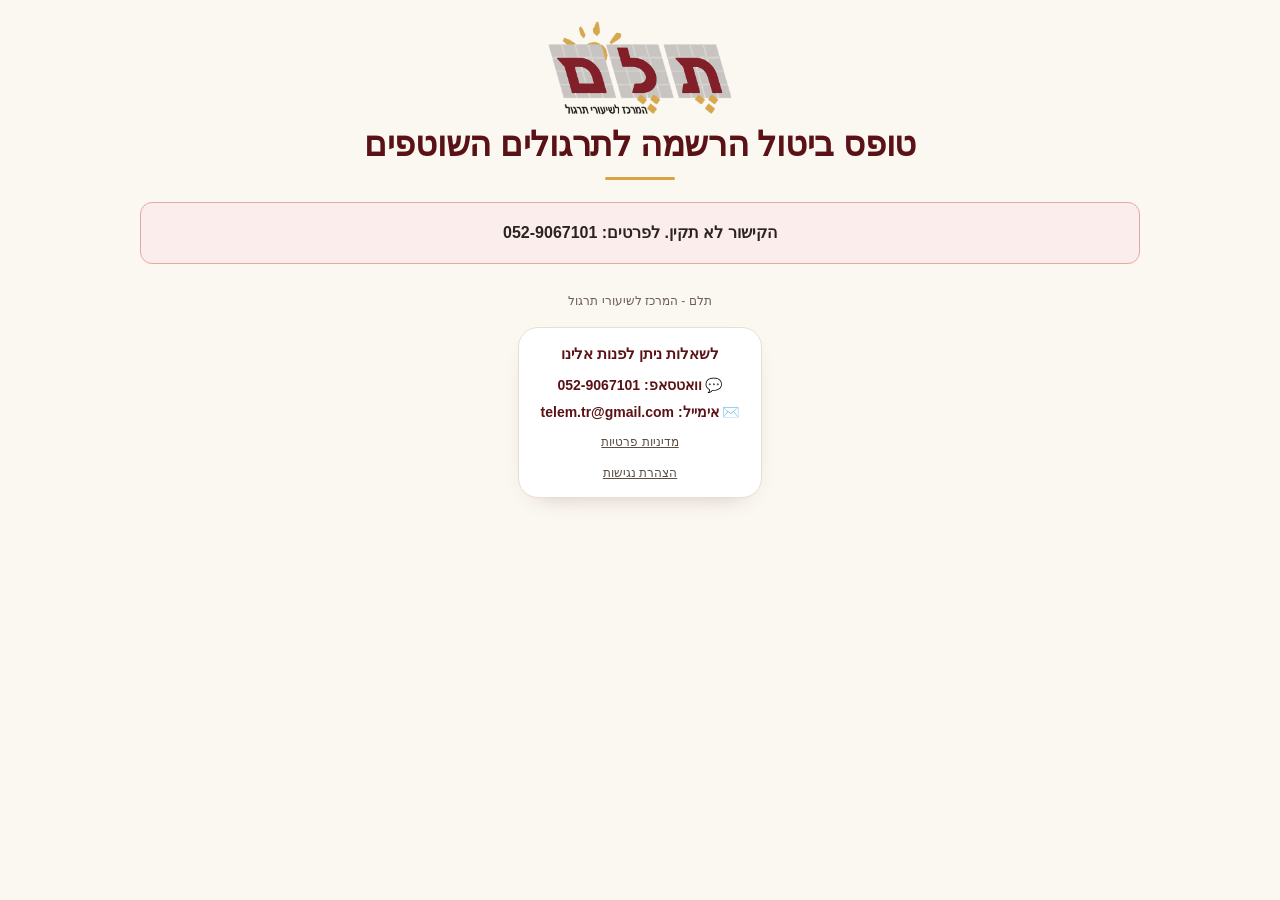
==== commit 58a5633b: "טפסים: נגישות (ניגודיות, הצהרת נגישות, תיבת התנאים, בחירת מסלול מחוץ לכותרת) ופרטיות (מדיניות פרטיות" ====
--- a/cancel.html
+++ b/cancel.html
@@ -490,7 +490,7 @@
   <div class="subtitle" data-t="t002">טופס ביטול הרשמה לתרגולים השוטפים</div>
   <div id="loadBox" class="intro"><div data-t="t003">טוען את הטופס...</div></div>
   <form id="canForm" novalidate hidden>
-    <div class="intro"><div data-t="t004">לאחר שקיבלנו הסבר מפורט מנציגי 'תלם - המרכז לשיעורי תרגול' על מהות שיעורי התרגול, אנו מבקשים לבטל את הרישום של בננו/בתנו לשיעורי התרגול, בהתאם למדיניות ולתנאי ההתקשרות המפורטים למטה.</div></div>
+    <div class="intro"><div data-t="t004">לאחר שקיבלנו הסבר מפורט מנציגי 'תלם - המרכז לשיעורי תרגול' על מהות שיעורי התרגול, אנו מבקשים לבטל את הרישום של בננו/בתנו לשיעורי התרגול, בהתאם למדיניות ולתנאי ההתקשרות המפורטים מטה.</div></div>
     <div class="top-error form-error" id="topError" style="display:none;"></div>
     <fieldset>
       <legend data-t="t005">פרטי התלמיד/ה</legend>
@@ -520,11 +520,11 @@
       <div class="field"><label for="f-reason" data-t="t017">סיבת הביטול (לא חובה)</label><textarea id="f-reason" maxlength="1000" rows="3"></textarea></div>
     </fieldset>
     <section class="sec-card"><div class="sec-h" data-t="t018">אישור וחתימה</div>
-    <div class="terms-box" id="termsBox">
+    <div class="terms-box" id="termsBox" tabindex="0" role="region" aria-label="תנאי ההתקשרות">
       <h4 data-t="t019">תנאים כלליים</h4>
       <p data-t="t020">על התלמיד/ה להגיע לתרגולים עם כל הציוד הלימודי הנדרש (ספר + מחברת הלימוד, כלי כתיבה וכו'). במהלך המפגש ניתן לצאת מהכיתה לצורך שירותים, שתייה והתרעננות בתחומי בית הספר בלבד.</p>
       <p data-t="t021">תלמיד/ה שיעזוב/תעזוב את המפגש לפני תומו, מכל סיבה שהיא, לא יהיה/תהיה זכאי/ת להחזר כספי. תלמיד/ה שלא יגיע/תגיע למפגש, מכל סיבה שהיא, יוכל/תוכל להשלים את המפגש על בסיס מקום פנוי בקבוצה אחרת (במידה וקיימת) באותו המסלול בלבד, ובכל מקרה לא יהיה/תהיה זכאי/ת להחזר כספי.</p>
-      <p data-t="t022">האחריות בדבר הגעת התלמיד/ה למפגשים מוטלת על התלמיד/ה והוריו/ה בלבד. הבטחת מקומו/ה של התלמיד/ה בשיעורי התרגול תינתן רק עם הסדרת התשלום באופן מלא וכן מילוי ושליחת טופס הרשמה זה.</p>
+      <p data-t="t022">האחריות בדבר הגעת התלמיד/ה למפגשים מוטלת על התלמיד/ה והוריו/ה בלבד.</p>
       <p data-t="t023">'תלם - המרכז לשיעורי תרגול' שומרת לעצמה את הזכות שלא לפתוח קבוצת תרגול במידה ומספר הנרשמים לקבוצה לא ימלא את המינימום הנדרש על ידה, וכן את הזכות להרחיק תלמידים עקב התנהגות לא נאותה או לא מקובלת.</p>
 
       <h4 data-t="t024">תנאי ביטול</h4>
@@ -558,6 +558,7 @@
     </section>
     <div class="hp-field" aria-hidden="true"><label>אתר <input type="text" id="f-website" name="website" tabindex="-1" autocomplete="off"></label></div>
     <p style="font-size:13px; color:var(--ink-soft);" data-t="t039">* תאריך ביטול ההרשמה ייחשב לתאריך קבלת הטופס החתום, ובכפוף לאישור הנהלת תלם.</p>
+    <p class="priv-note"><span data-t="priv.note">בשליחת הפרטים את/ה מאשר/ת את</span> <a href="https://www.telem-tr.co.il/%D7%9E%D7%93%D7%99%D7%A0%D7%99%D7%95%D7%AA-%D7%A4%D7%A8%D7%98%D7%99%D7%95%D7%AA" target="_blank" rel="noopener"><span data-t="priv.link">מדיניות הפרטיות</span></a> <span data-t="priv.note2">של האתר</span></p>
     <div class="submit-wrap"><button type="submit" id="submitBtn" disabled data-t="t050">שליחת טופס הביטול</button></div>
   </form>
   <div id="doneBox" hidden></div>
@@ -930,7 +931,7 @@
 }
 if (!TOKEN && PREVIEW) fill({ status: "נשלח", city: "ראש העין", school: "בארי", track: "single", subject: "מתמטיקה", student_first: "ישראל", student_last: "ישראלי", grade: "ז'", parent_first: "הורה", parent_last: "ישראלי" });
 else if (TOKEN.length < 40) showBad("הקישור לא תקין. לפרטים: 052-9067101");
-else (window.TELEM_HOLD || function(p){ return p; })(rpcRaw("cancellation_public", { p_token: TOKEN })).then(d => d ? fill(d) : showBad("הקישור לא תקין או שכבר אינו בתוקף. לפרטים: 052-9067101")).catch(() => showBad("לא הצלחנו לטעון את הטופס. נסו שוב בעוד רגע, או התקשרו: 052-9067101"));
+else (window.TELEM_HOLD || function(p){ return p; })(rpcRaw("cancellation_public", { p_token: TOKEN })).then(d => { if (d && !PREVIEW) rpcRaw("cancellation_opened", { p_token: TOKEN }).catch(() => {}); return d; }).then(d => d ? fill(d) : showBad("הקישור לא תקין או שכבר אינו בתוקף. לפרטים: 052-9067101")).catch(() => showBad("לא הצלחנו לטעון את הטופס. נסו שוב בעוד רגע, או התקשרו: 052-9067101"));
 $("canForm").addEventListener("submit", function(e){
   e.preventDefault();
   let ok = true;
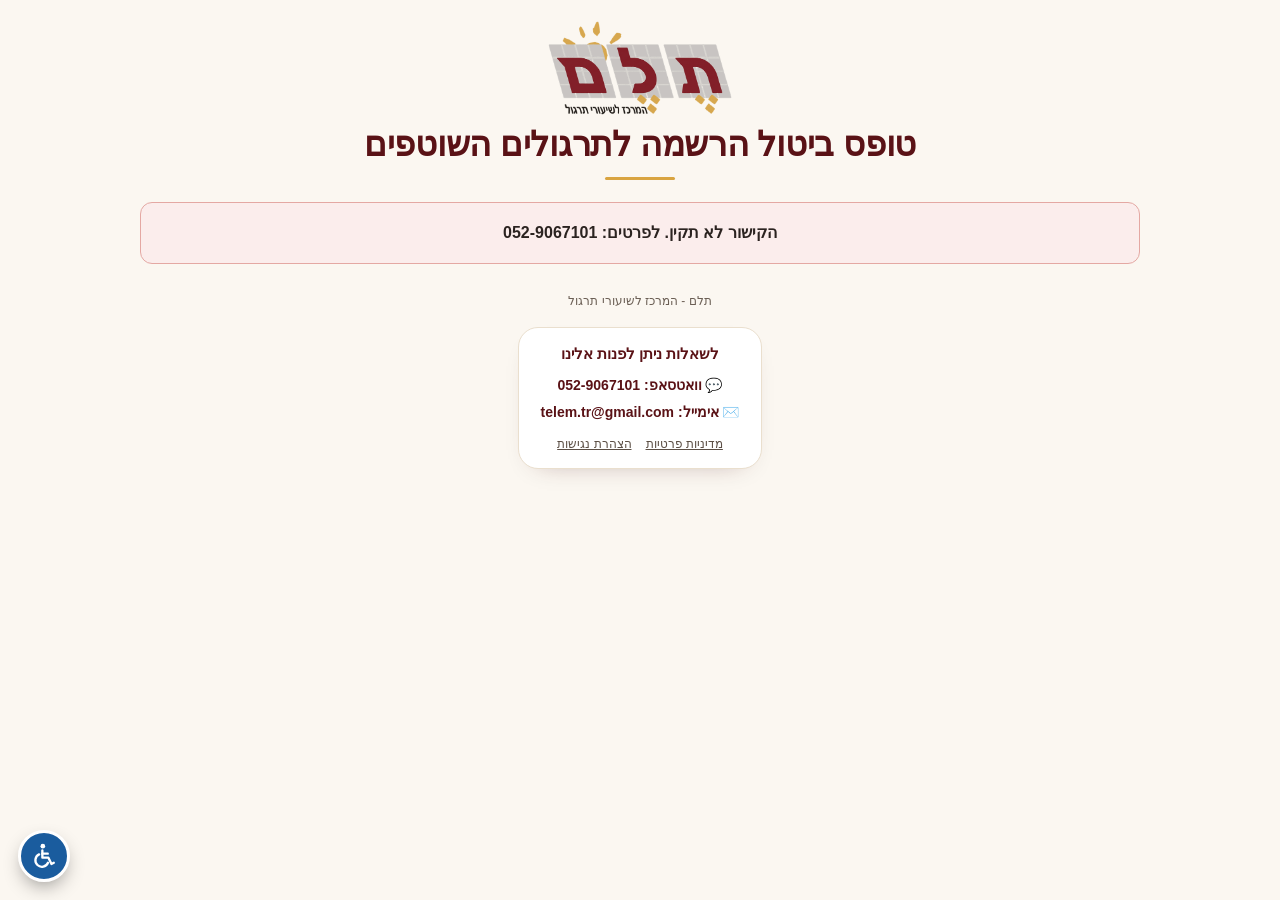
==== commit 69e66ab2: "טפסים: כפתורי הבחירה ותיבות הסימון – בצבע הרגיל (כחול), לא בבורדו; אדום רק במסגרת (נועה 22.11) Co-Au" ====
--- a/cancel.html
+++ b/cancel.html
@@ -456,7 +456,7 @@
   .amount-row-recur{ border-radius:14px !important; padding:12px 16px !important; }
   .consents-box{ background:#FAF8F5 !important; border:1px solid #E6E0D8 !important; border-radius:14px !important; padding:12px 14px !important; margin:10px 0 4px !important; display:grid !important; gap:10px; }
   .consents-box .consent, .consent{ margin:0 !important; font-size:14px !important; color:var(--ink) !important; line-height:1.55; cursor:pointer; gap:8px; }
-  .consents-box .consent input, .consent input[type=checkbox]{ width:20px; height:20px; flex:0 0 auto; margin-top:1px !important; accent-color:#8B1E23; }
+  .consents-box .consent input, .consent input[type=checkbox]{ width:20px; height:20px; flex:0 0 auto; margin-top:1px !important; }
   .consents-box .error-msg:empty{ display:none; }
   .terms-box{ background:#FAF8F5 !important; border:1px solid #E6E0D8 !important; border-radius:12px !important; padding:14px 16px !important; margin:16px 0 10px !important;
     font-size:12.5px; color:var(--ink-soft); max-height:190px; }
